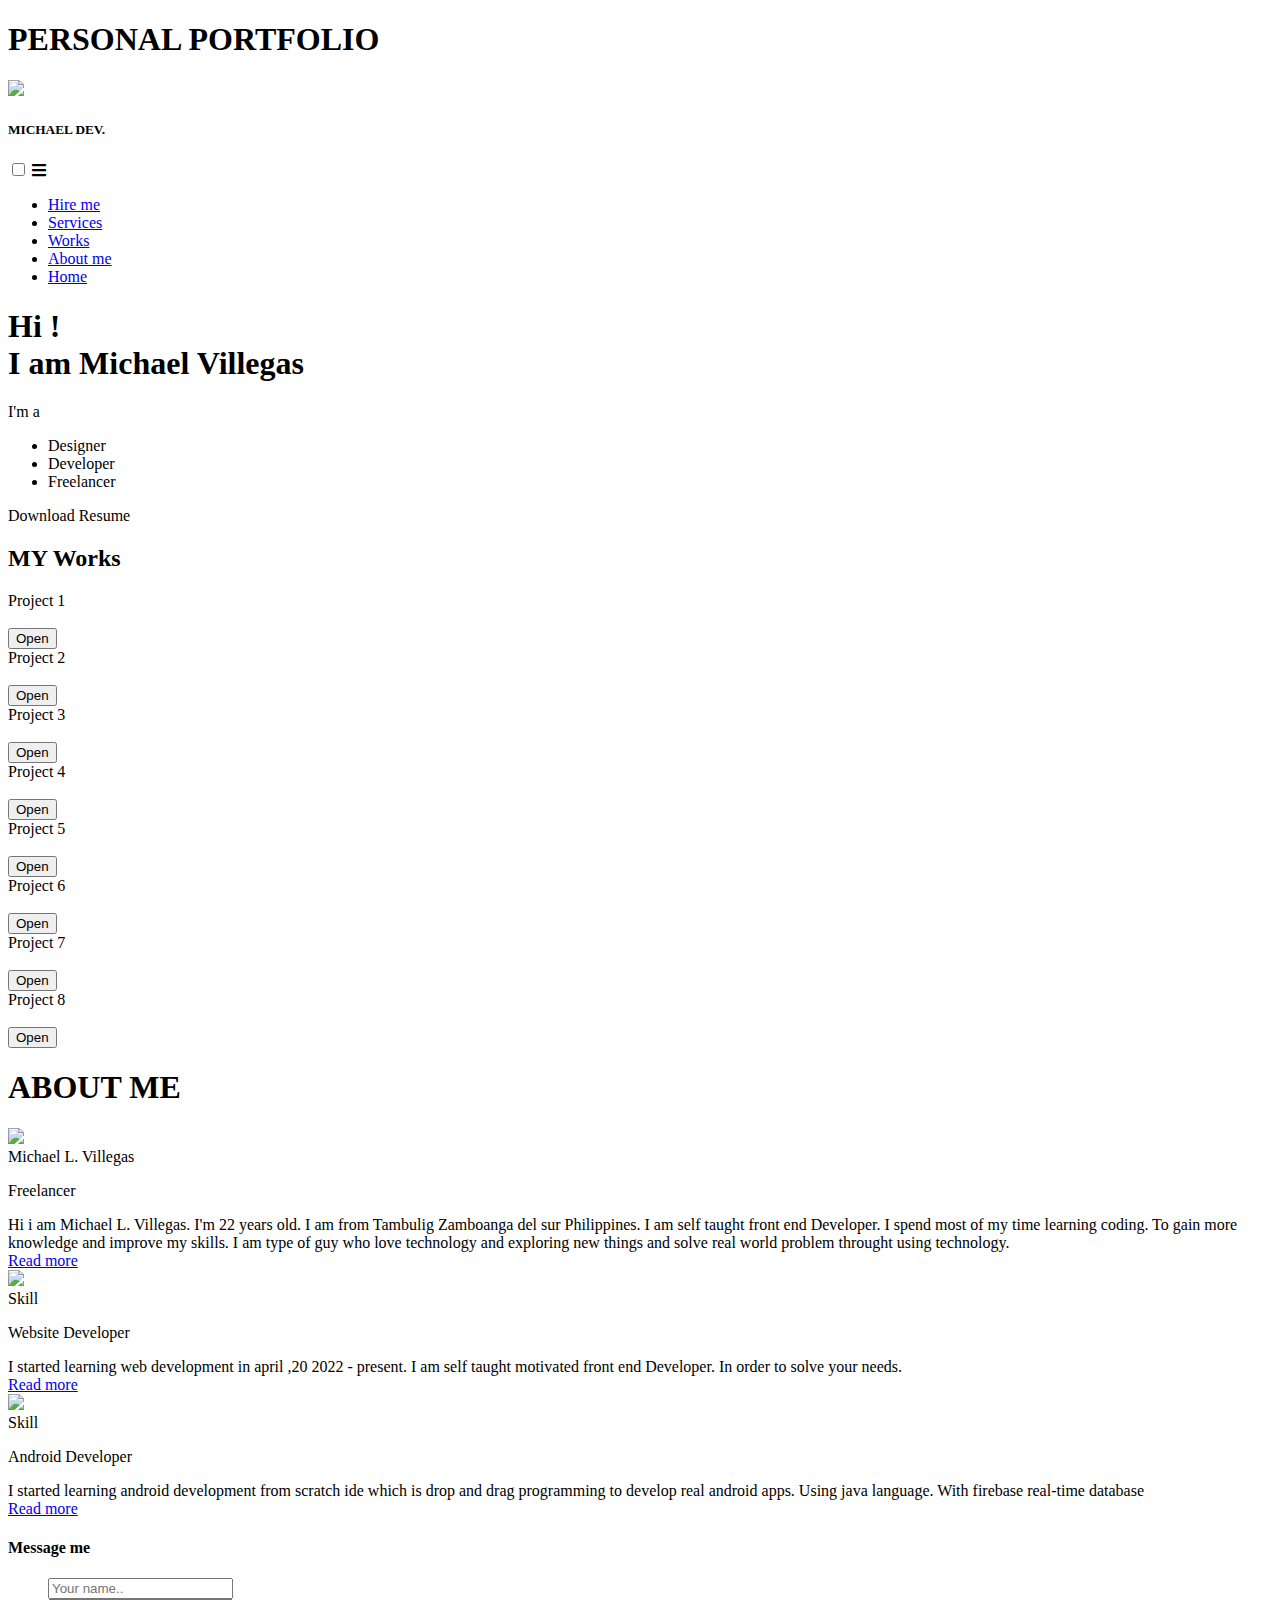
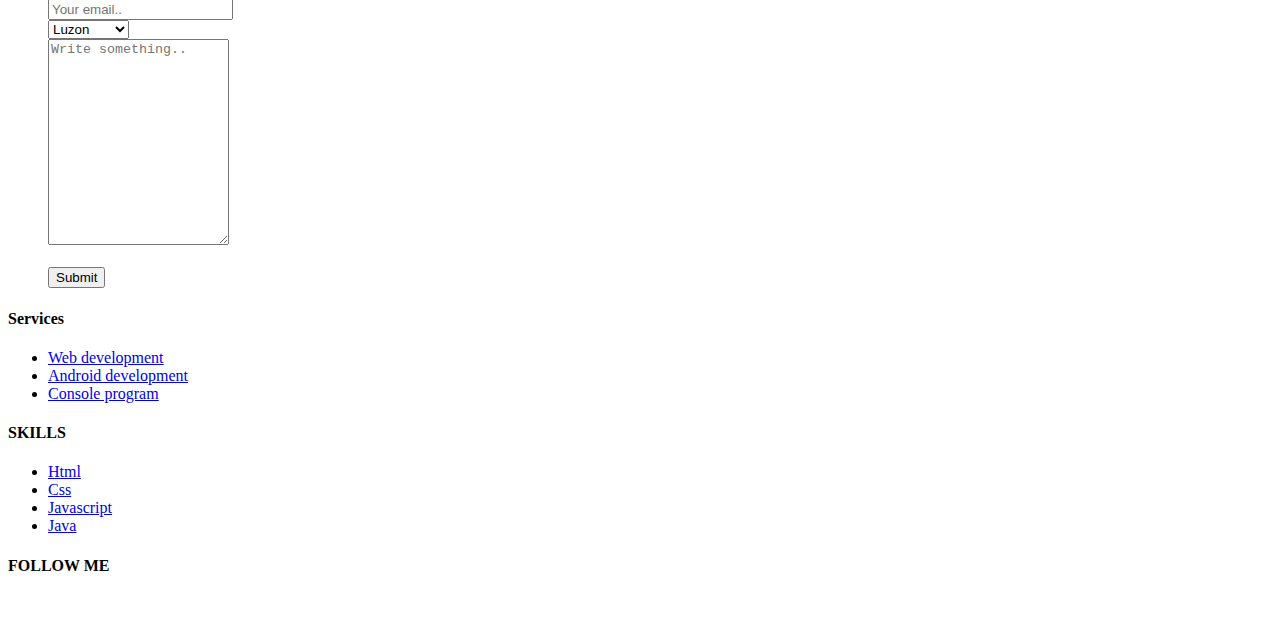
==== index.html @ 4bb22a32 "Update index.html" ====
<!DOCTYPE html>

<html lang="en" dir="ltr">
   <head>
    <meta charset="UTF-8">
    <meta http-equiv="X-UA-Compatible" content="IE=edge">
    <meta name="viewport" content="width=device-width, initial-scale=1.0">
      <title>Michael Porfolio</title>
      <link rel="stylesheet" href="style.css">
      <link rel="stylesheet" href="https://cdnjs.cloudflare.com/ajax/libs/font-awesome/5.15.3/css/all.min.css"/>
 

 <!--==================== icon libraries ====================-->

 <link rel="stylesheet" href="https://unicons.iconscout.com/release/v4.0.0/css/line.css">


 <!--==================== CSS MAIN ====================-->

    <link rel="stylesheet" href="style.css">

   </head>
   <body>

<header>

 <h1>PERSONAL PORTFOLIO</h1>


</header>


   <!--==================== NAV ====================-->

      <nav>
        <div class="LOGO">
            <img class="logo-icon" src="images/logo.jpg"/>
           <h5>MICHAEL DEV.</h5>
          </div>
              
         </div>
         <input type="checkbox" id="click">
         <label for="click" class="menu-btn">
         <i class="fas fa-bars"></i>
         </label>
         <ul>
            <li>  <a class="active" href="hire.html">Hire me</a></li>
            <li> <i class="uil uil-briefcase"></i><a href="#services">Services</a></li>
            <li> <i class="uil uil-constructor"></i><a href="#works">Works</a></li>
            <li> <i class="uil uil-user"></i><a href="#about">About me</a></li>
            <li> <i class="uil uil-estate"></i><a href="#home">Home</a></li>
         </ul>
      </nav>
     


      <!--==================== HOME ======================-->


  
      <section class="home section" id="home">
        <div class="text">
          <h1><span>Hi !<div spellcheck="false" class="text-color" contenteditable="true">

          </span> I am Michael  Villegas</h1>

          </div> 
          <div class="wrapper">
            <div class="static-txt">I'm a 
            <ul class="dynamic-txts">

              <li><span>Designer</span></li>
              <li><span>Developer</span></li>
              <li><span>Freelancer</span></li>
            </ul>
          </div>
        </div>

          <div class="btn">
            <p>Download Resume</p>
          </div>
        </div>


        
      </section>




  <!--==================== PROJECTS ======================-->

  <section class="works">



    <div class="split2" id="works">
      <section class="product" id="product">
      <h2 class="product-category"><div spellcheck="false" class="text-color" contenteditable="true">
        MY Works</div></h2>
      
      <div class="line">
  
      </div>
  
      
      <div class="product-container">
        <div class="product-card">
            <div class="product-image">
              <span class="discount-tag">Project 1</span>
              <div class="zoom">
      
                <img src="images/p1.png" class="product-thumb" alt=""> 
      
               </div> 
                <a href="https://wvk7z9fcmsfx3n83pqhr7g.on.drv.tw/www.Runty's%20Coffee%20Shop.com/"><button class="card-btn" class="open-button"><i class="uil uil-play"></i>Open</button></a>
             
        </div>
      
      
        </div>
        <div class="product-card">
            <div class="product-image">
              <span class="discount-tag">Project 2</span>
        
               <div class="zoom">
      
                <img src="images/freelancer.png" class="product-thumb" alt="">
      
               </div> 
                <button class="card-btn" class="open-button" onclick="openForm()"><i class="uil uil-play"></i>Open</button>
            </div>
           
        </div>
        <div class="product-card">
            <div class="product-image">
              <span class="discount-tag">Project 3</span>
            <div class="zoom">
      
              <img src="images/freelancer.png" class="product-thumb" alt="">
      
            </div>  
                <button class="card-btn" class="open-button" onclick="openForm()"><i class="uil uil-play"></i>Open</button>
             
            </div>
            
        </div>
        <div class="product-card">
            <div class="product-image">
                <span class="discount-tag">Project 4</span>
               <div class="zoom">
      
                <img src="images/freelancer.png" class="product-thumb" alt=""> 
      
               </div> 
                <button class="card-btn" class="open-button" onclick="openForm()"><i class="uil uil-play"></i>Open</button>
             
              </div>
      
      
      
      
        </div>     
            
      </section>
      </div>
      
      </div>
      
  



<div class="split2">
<section class="product" id="product">

<div class="product-container">
  <div class="product-card">
      <div class="product-image">
        <span class="discount-tag">Project 5</span>
        <div class="zoom">

          <img src="images/freelancer.png" class="product-thumb" alt=""> 

         </div> 
          <button class="card-btn" class="open-button" onclick="openForm()"><i class="uil uil-play"></i>Open</button>
       
  </div>


  </div>
  <div class="product-card">
      <div class="product-image">
        <span class="discount-tag">Project 6</span>
  
         <div class="zoom">

          <img src="images/freelancer.png" class="product-thumb" alt="">

         </div> 
          <button class="card-btn" class="open-button" onclick="openForm()"><i class="uil uil-play"></i>Open</button>
      </div>
     
  </div>
  <div class="product-card">
      <div class="product-image">
        <span class="discount-tag">Project 7</span>
      <div class="zoom">

        <img src="images/freelancer.png" class="product-thumb" alt="">

      </div>  
          <button class="card-btn" class="open-button" onclick="openForm()"><i class="uil uil-play"></i>Open</button>
       
      </div>
      
  </div>
  <div class="product-card">
      <div class="product-image">
          <span class="discount-tag">Project 8</span>
         <div class="zoom">

          <img src="images/freelancer.png" class="product-thumb" alt=""> 

         </div> 
          <button class="card-btn" class="open-button" onclick="openForm()"><i class="uil uil-play"></i>Open</button>
       
        </div>




  </div>     
      
</section>
</div>

</div>





  <!--==================== PROFILE ======================-->

<section class="profile section" id="about">

    <div class="profile-container">
    
            <h1>ABOUT ME</h1>
            <div class="line">

            </div>
    
  
            
            <div class="container">
              <div class="card">
                 <div class="img">
                    <img src="images/profile2.jpg">
                 </div>
                 <div class="top-text">
                    <div class="name">
                       Michael L. Villegas
                    </div>
                    <p>
                       Freelancer
                    </p>
                 </div>
                 <div class="bottom-text">
                    <div class="text">
                     Hi i am Michael L. Villegas. I'm 22 years old. 
                     I am from Tambulig Zamboanga del sur Philippines. 
                     I am self taught front end Developer. 
                     I spend most of my time learning coding. To gain more knowledge and improve my skills. 
                     I am type of guy who love technology and exploring
                     new things and solve real world problem throught using technology.
                    </div>
                    <div class="btn">
                       <a href="#">Read more</a>
                    </div>
                 </div>
              </div>
              <div class="card">
                 <div class="img">
                    <img src="images/profile1.jpg">
                 </div>
                 <div class="top-text">
                    <div class="name">
                       Skill
                    </div>
                    <p>
                       Website Developer
                    </p>
                 </div>
                 <div class="bottom-text">
                    <div class="text">
                      I started learning web development in april ,20 2022 - present. I am self taught motivated front end Developer.
                      In order to solve your needs.
                    </div>
                    <div class="btn">
                       <a href="#">Read more</a>
                    </div>
                 </div>
              </div>
              <div class="card">
                 <div class="img">
                    <img src="images/profile3.jpg">
                 </div>
                 <div class="top-text">
                    <div class="name">
                       Skill
                    </div>
                    <p>
                       Android Developer
                    </p>
                 </div>
                 <div class="bottom-text">
                    <div class="text">
                      I started learning android development from scratch ide which is drop and drag programming to 
                      develop real android apps. Using java language. With firebase real-time database 
                    </div>
                    <div class="btn">
                       <a href="#">Read more</a>
                    </div>
                 </div>
              </div>
            </div>
            
            
            
          
           
    </div>

</section>
 </div>

 
 <!--==================== footer ======================-->

 <footer class="footer" id="hire">
  <div class="container" id="services">
    <div class="row">
      <div class="footer-col">
        <h4>Message me</h4>
        <ul>
         
          <div class="container">
            <form action="https://formcarry.com/s/lj00ySAWc19" method="POST" id="Messages">
            <div class="row">
              <div class="col-25">
              
              </div>
              <div class="col-75">
                <input id="Name" type="text" name="name" placeholder="Your name.." required="text">
              </div>
            </div>
            
            <div class="row">
              <div class="col-25">
          
              </div>
              <div class="col-75">
                <input id="email" type="email" name="email" placeholder="Your email.." required="email">
              </div>
            </div>
            <div class="row">
              <div class="col-25">
              
              </div>
              <div class="col-75">
                <select id="Place" name="Place" autocomplete="off">
                  <option value="Luzon">Luzon</option>
                  <option value="Visayas">Visayas</option>
                  <option value="Mindanao">Mindanao</option>
                </select>
              </div>
            </div>
            <div class="row">
              <div class="col-25">
              
              </div>
              <div class="col-75">
                <textarea id="Subject" name="Subject" placeholder="Write something.." required="text" style="height:200px"></textarea>
              </div>
            </div>
            <br>
            <div class="row">
              <input id="btn" type="submit">
            </div>
            </form>
          </div>


          
        </ul>
      
      </div>
      
      <div class="footer-col">
        <h4>Services</h4>
        <ul>
          <li><a href="#"><i class="uil uil-html3"></i>Web development</a></li>
          <li><a href="#"><i class="uil uil-android"></i>Android development</a></li>
          <li><a href="#"><i class="uil uil-brackets-curly"></i>Console program</a></li>
        </ul>
      </div>
      
      <div class="footer-col">
        <h4>SKILLS</h4>
        <ul>
          <li><a href="#">Html</a></li>
          <li><a href="#">Css</a></li>
          <li><a href="#">Javascript</a></li>
          <li><a href="#">Java</a></li>
        </ul>
      </div>
      <div class="footer-col">
        <h4>FOLLOW ME</h4>
        <div class="social-links">
          <a href="https://web.facebook.com/mike.villz.5"><img src="images/facebook.png" alt=""></a>
          <a href="https://twitter.com/michael527000"><img src="images/twitter.png" alt=""></a>
          <a href="https://www.instagram.com/michaelvillegas52700/"><img src="images/instagram.png" alt=""></a>
          <a href="https://discord.com/channels/@me"><img src="images/discord.png" alt=""></a>
          <a href="https://github.com/MichaelVillegas-Dev"><img src="images/github.png" alt=""></a>
        </div>
      </div>
    </div>
  </div>
</footer>

 

      <!--==================== MAIN JS ====================-->
    
      <script src="script.js"></script>
        

   </body>
</html>
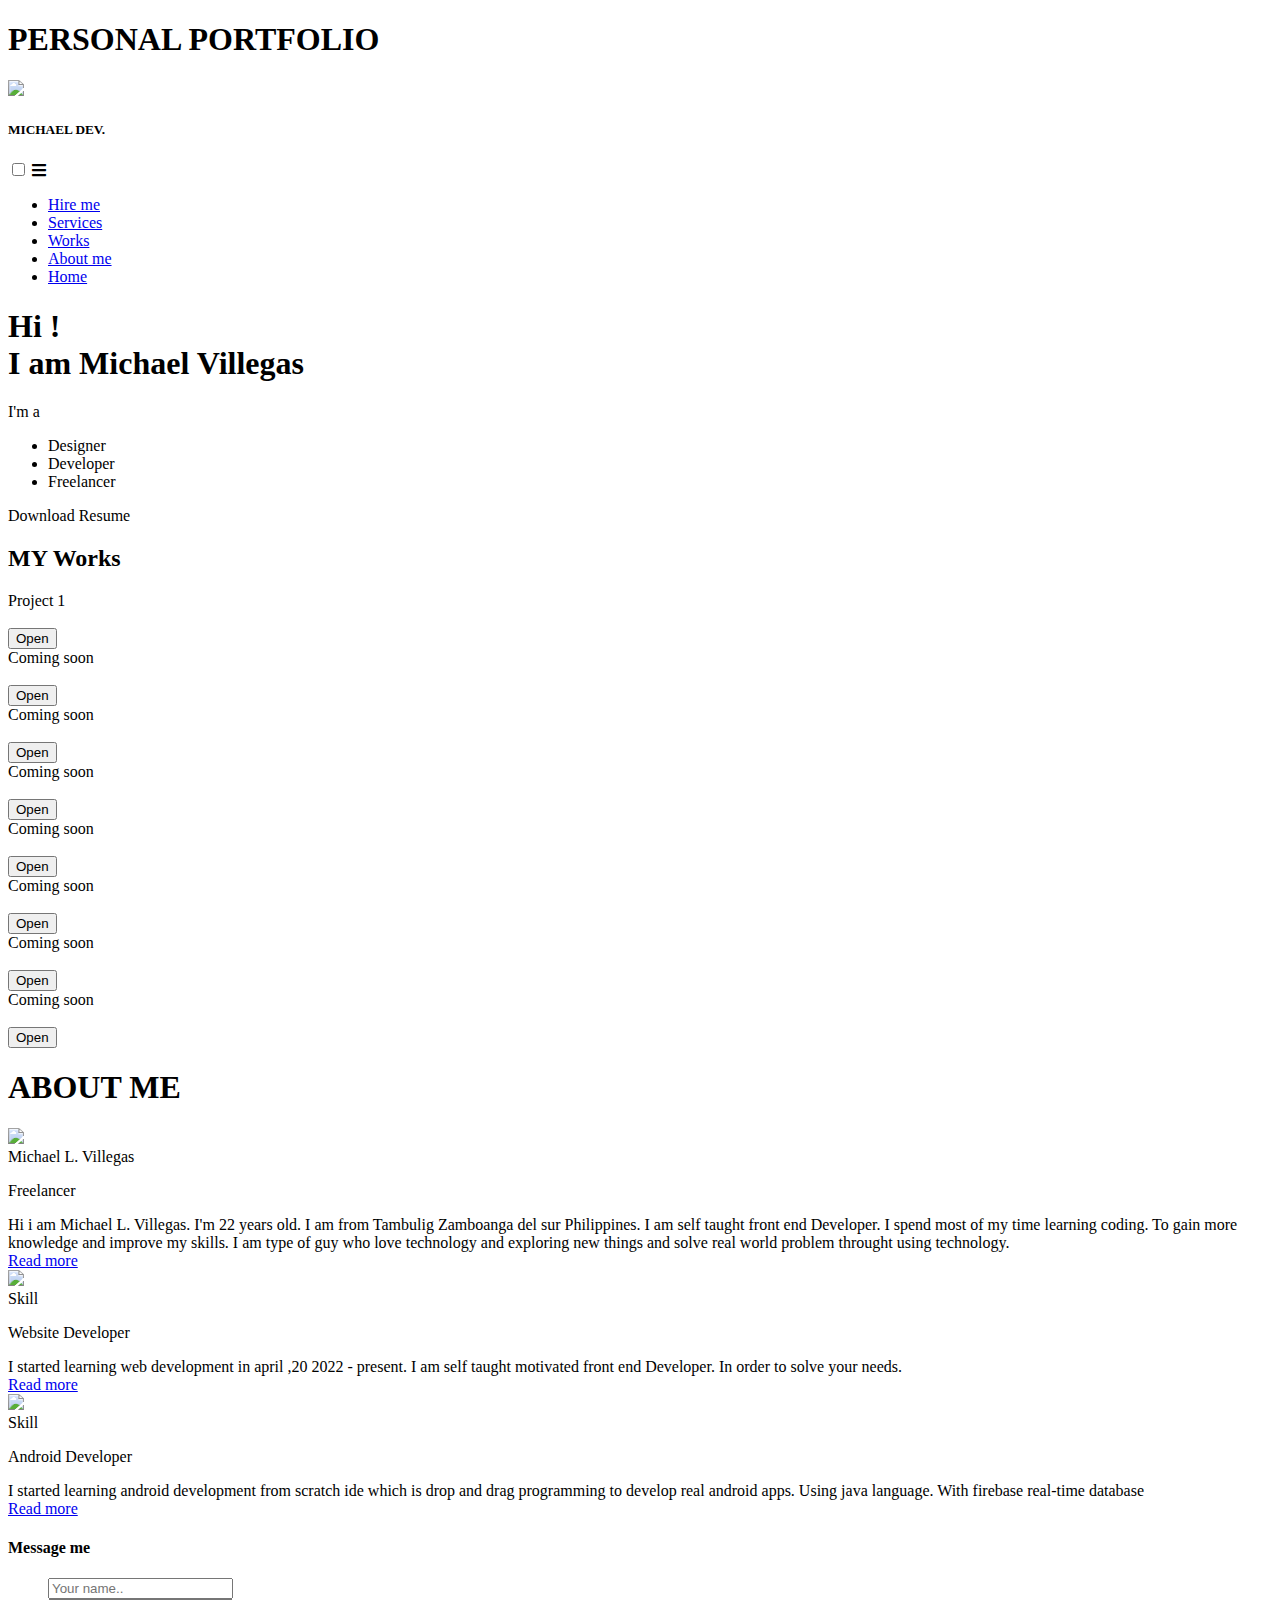
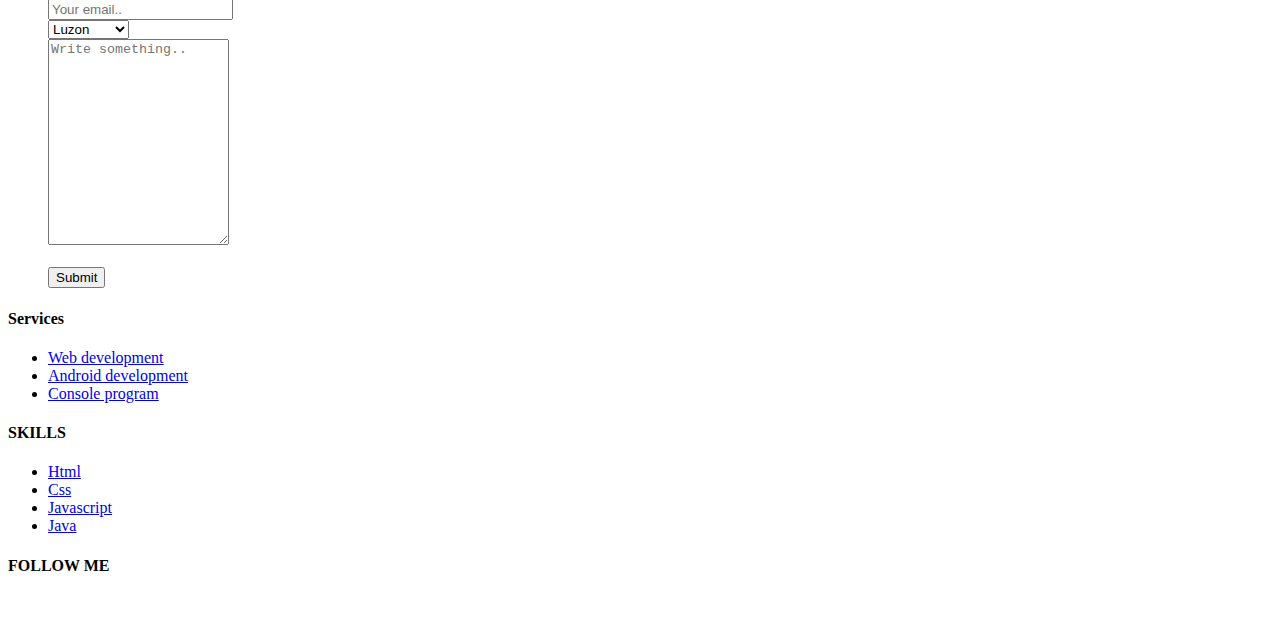
==== commit bc4e94d7: "Update index.html" ====
--- a/index.html
+++ b/index.html
@@ -121,7 +121,7 @@
         </div>
         <div class="product-card">
             <div class="product-image">
-              <span class="discount-tag">Project 2</span>
+              <span class="discount-tag">Coming soon</span>
         
                <div class="zoom">
       
@@ -134,7 +134,7 @@
         </div>
         <div class="product-card">
             <div class="product-image">
-              <span class="discount-tag">Project 3</span>
+              <span class="discount-tag">Coming soon</span>
             <div class="zoom">
       
               <img src="images/freelancer.png" class="product-thumb" alt="">
@@ -147,7 +147,7 @@
         </div>
         <div class="product-card">
             <div class="product-image">
-                <span class="discount-tag">Project 4</span>
+                <span class="discount-tag">Coming soon</span>
                <div class="zoom">
       
                 <img src="images/freelancer.png" class="product-thumb" alt=""> 
@@ -177,7 +177,7 @@
 <div class="product-container">
   <div class="product-card">
       <div class="product-image">
-        <span class="discount-tag">Project 5</span>
+        <span class="discount-tag">Coming soon</span>
         <div class="zoom">
 
           <img src="images/freelancer.png" class="product-thumb" alt=""> 
@@ -191,7 +191,7 @@
   </div>
   <div class="product-card">
       <div class="product-image">
-        <span class="discount-tag">Project 6</span>
+        <span class="discount-tag">Coming soon</span>
   
          <div class="zoom">
 
@@ -204,7 +204,7 @@
   </div>
   <div class="product-card">
       <div class="product-image">
-        <span class="discount-tag">Project 7</span>
+        <span class="discount-tag">Coming soon</span>
       <div class="zoom">
 
         <img src="images/freelancer.png" class="product-thumb" alt="">
@@ -217,7 +217,7 @@
   </div>
   <div class="product-card">
       <div class="product-image">
-          <span class="discount-tag">Project 8</span>
+          <span class="discount-tag">Coming soon</span>
          <div class="zoom">
 
           <img src="images/freelancer.png" class="product-thumb" alt=""> 
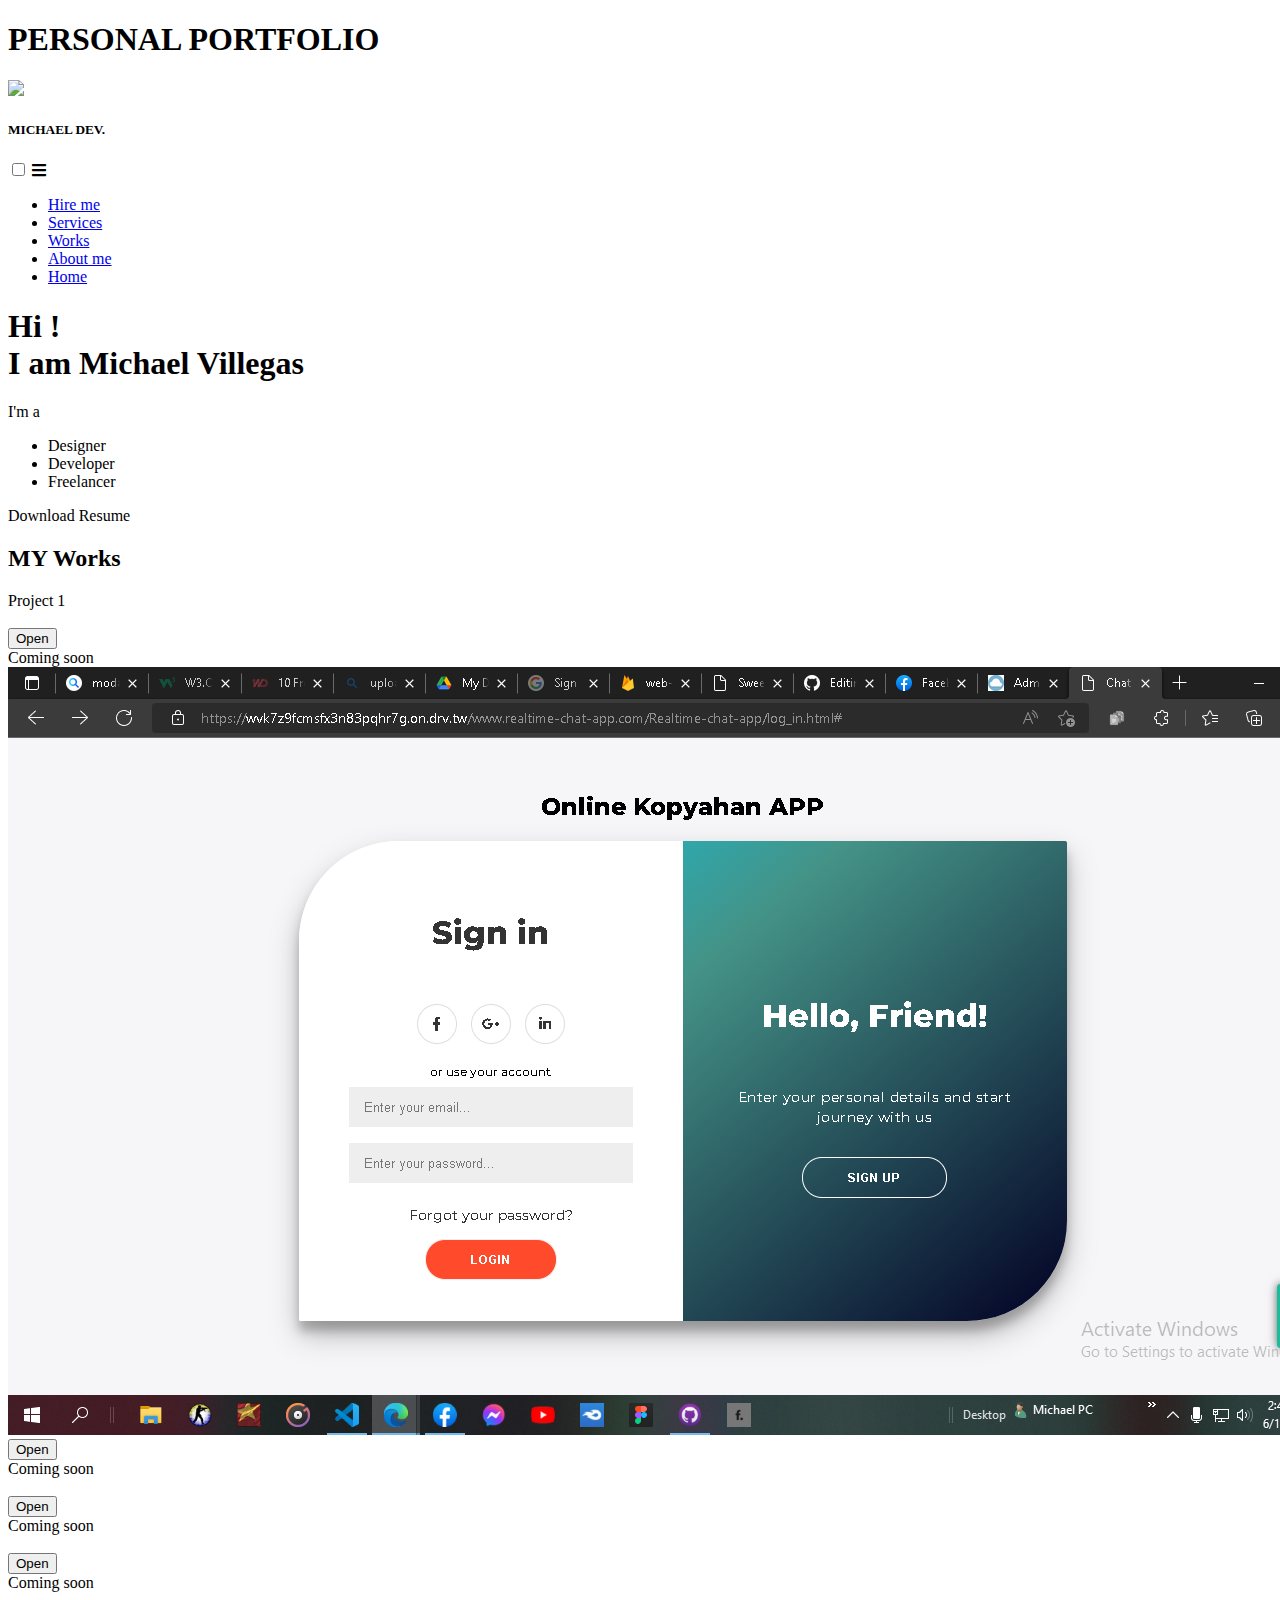
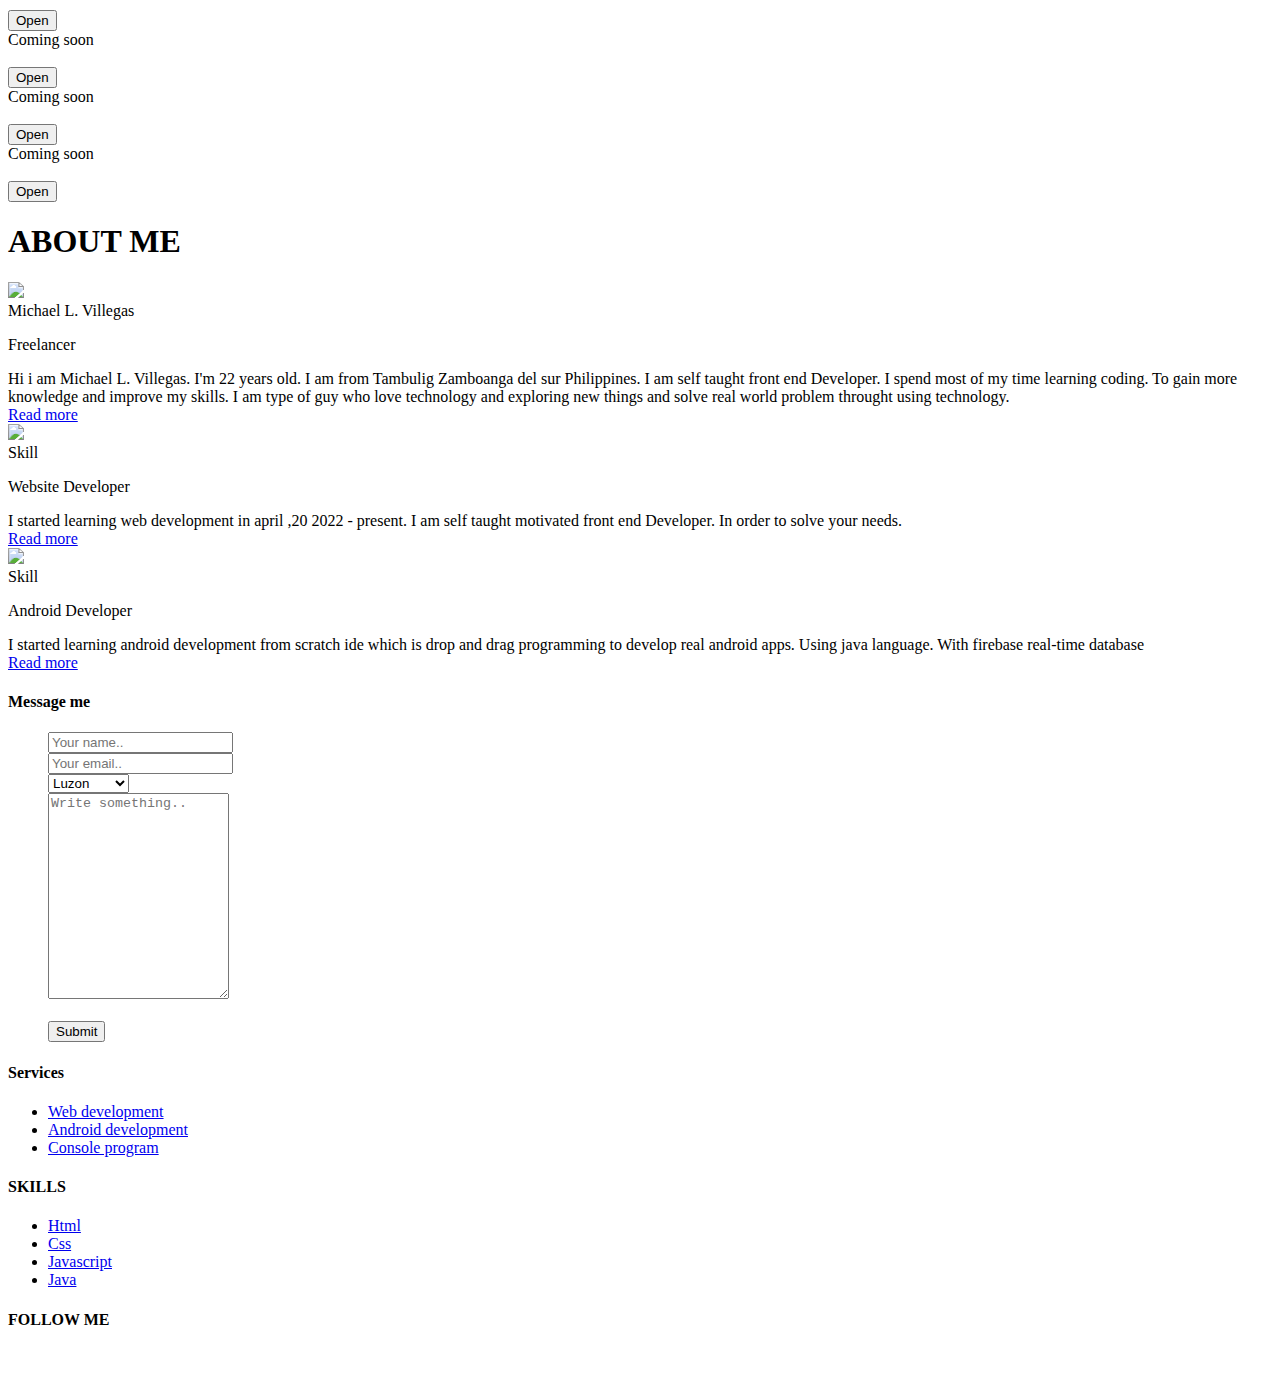
==== commit e35a9e32: "Update index.html" ====
--- a/index.html
+++ b/index.html
@@ -125,10 +125,11 @@
         
                <div class="zoom">
       
-                <img src="images/freelancer.png" class="product-thumb" alt="">
+                <img src="images/online-chat-app.png" class="product-thumb" alt="">
       
                </div> 
-                <button class="card-btn" class="open-button" onclick="openForm()"><i class="uil uil-play"></i>Open</button>
+               <a href="https://wvk7z9fcmsfx3n83pqhr7g.on.drv.tw/www.realtime-chat-app.com/Realtime-chat-app/log_in.html#"><button class="card-btn" class="open-button"><i class="uil uil-play"></i>Open</button></a>
+             
             </div>
            
         </div>
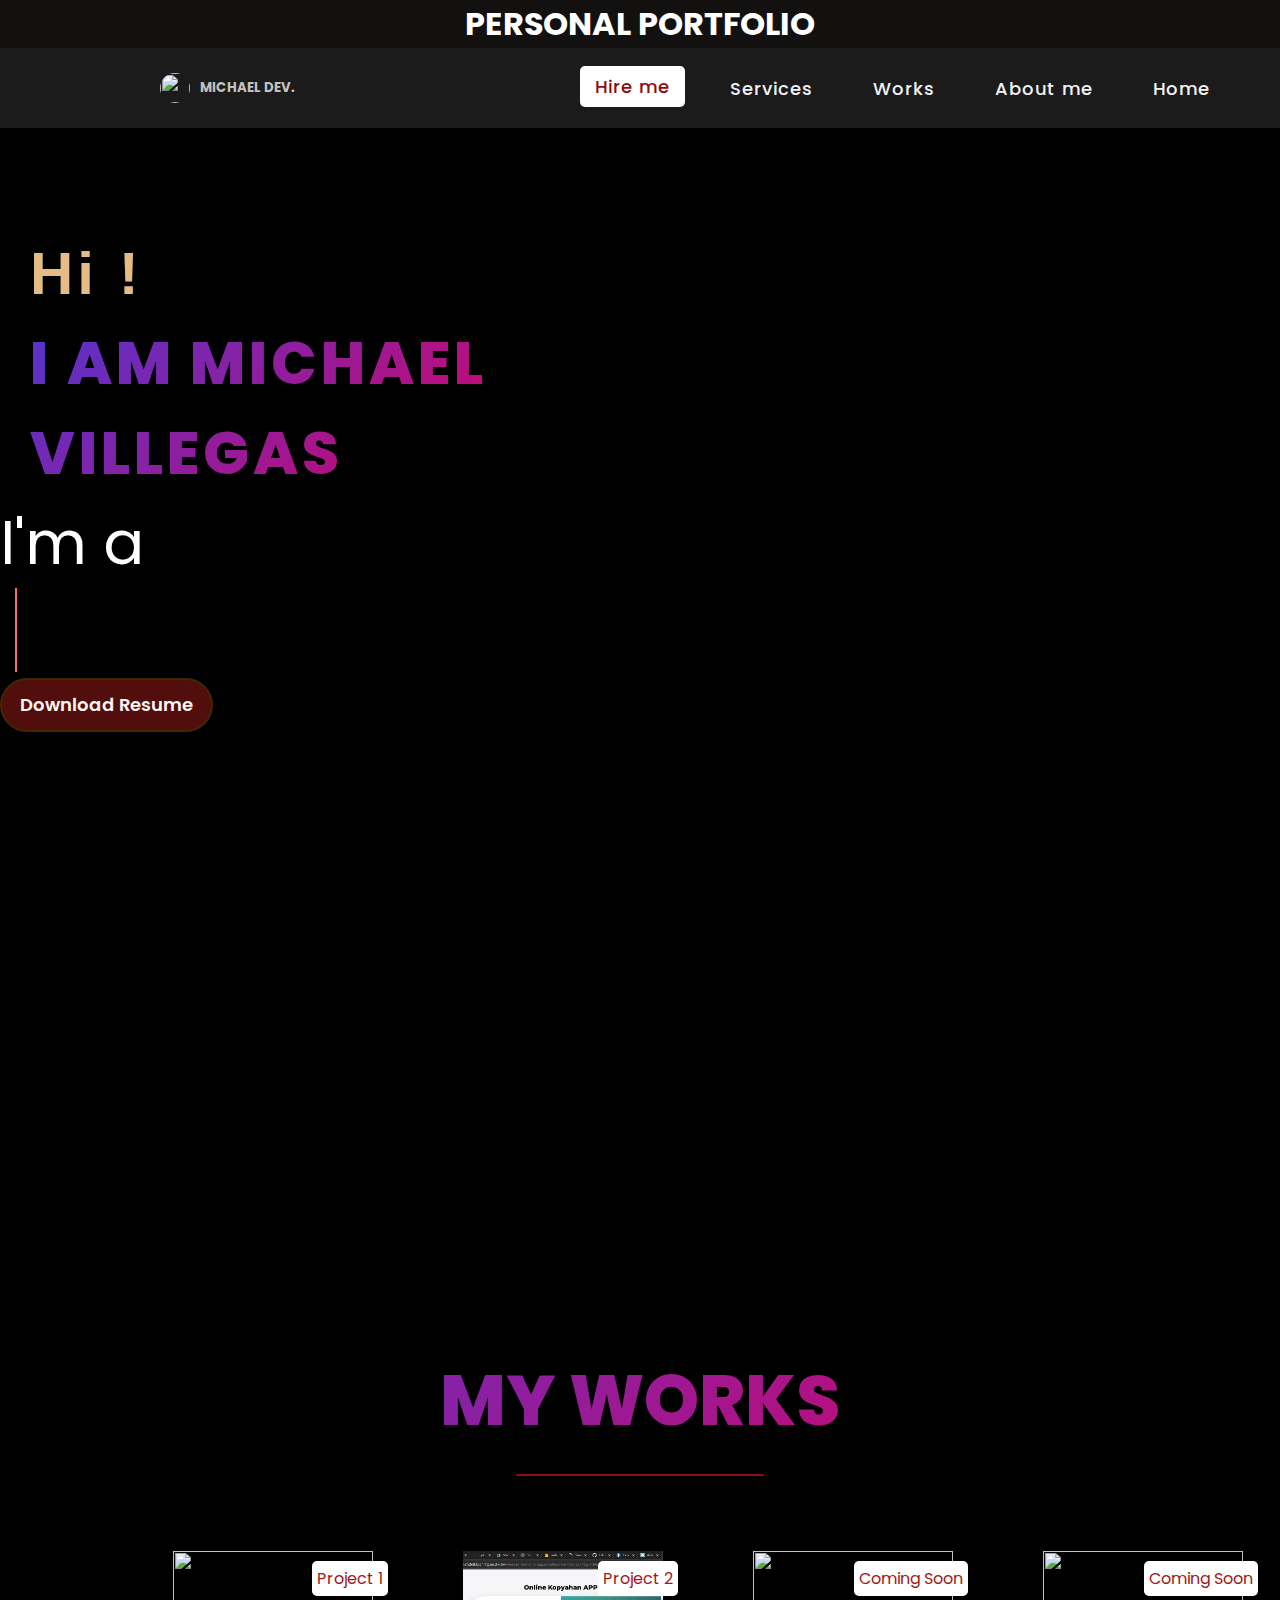
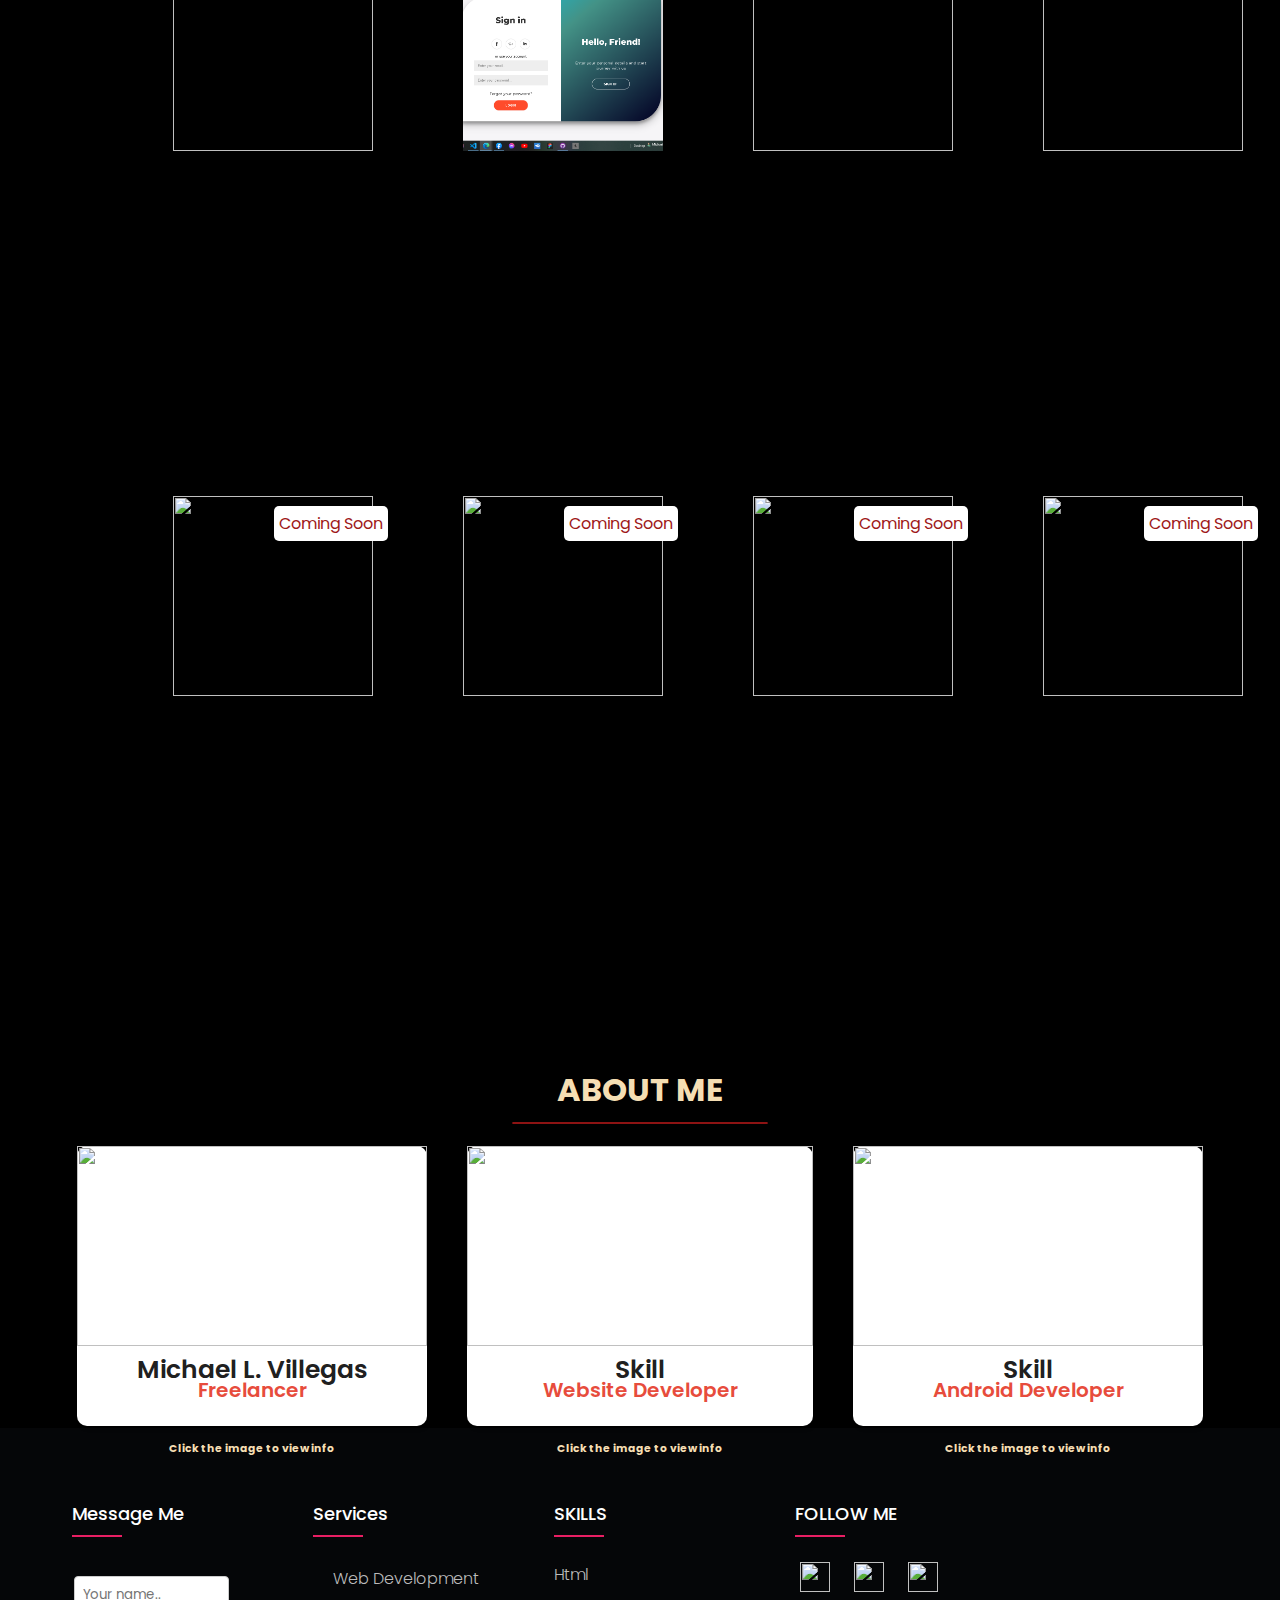
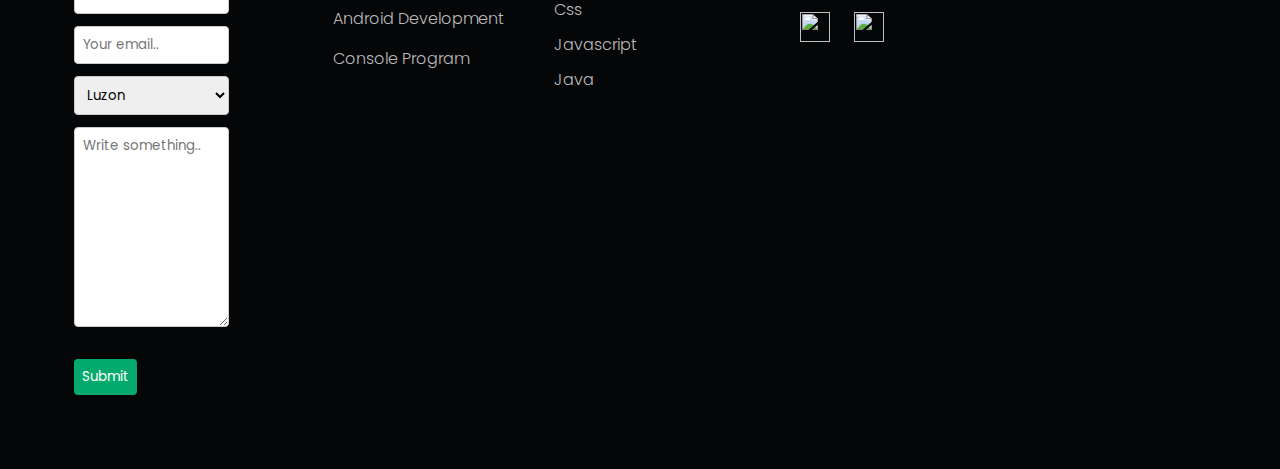
==== commit 731eb699: "Update index.html" ====
--- a/index.html
+++ b/index.html
@@ -76,10 +76,13 @@
           </div>
         </div>
 
-          <div class="btn">
-            <p>Download Resume</p>
-          </div>
-        </div>
+
+         <div class="btn">
+  <a href="images/Michael_L_final.pdf" download="Michael L final.pdf">
+    <p>Download Resume</p>
+  </a>
+</div>
+
 
 
         
@@ -121,7 +124,7 @@
         </div>
         <div class="product-card">
             <div class="product-image">
-              <span class="discount-tag">Coming soon</span>
+              <span class="discount-tag">Project 2</span>
         
                <div class="zoom">
       
@@ -241,7 +244,6 @@
 
 
 
-
   <!--==================== PROFILE ======================-->
 
 <section class="profile section" id="about">
@@ -267,10 +269,15 @@
                     <p>
                        Freelancer
                     </p>
+                    <br>
+                  </br>
+                 
+                     <h6>Click the image to view info</h6>
+                  </p>
                  </div>
                  <div class="bottom-text">
                     <div class="text">
-                     Hi i am Michael L. Villegas. I'm 22 years old. 
+                     Hi i am Michael L. Villegas. I'm 23 years old. 
                      I am from Tambulig Zamboanga del sur Philippines. 
                      I am self taught front end Developer. 
                      I spend most of my time learning coding. To gain more knowledge and improve my skills. 
@@ -278,7 +285,7 @@
                      new things and solve real world problem throught using technology.
                     </div>
                     <div class="btn">
-                       <a href="#">Read more</a>
+                       <a href="#">Happy coding !</a>
                     </div>
                  </div>
               </div>
@@ -293,6 +300,11 @@
                     <p>
                        Website Developer
                     </p>
+                    <br>
+                  </br>
+                
+                     <h6>Click the image to view info</h6>
+                  </p>
                  </div>
                  <div class="bottom-text">
                     <div class="text">
@@ -300,7 +312,7 @@
                       In order to solve your needs.
                     </div>
                     <div class="btn">
-                       <a href="#">Read more</a>
+                       <a href="#">Happy coding !</a>
                     </div>
                  </div>
               </div>
@@ -314,6 +326,11 @@
                     </div>
                     <p>
                        Android Developer
+                       </p>
+                       <br>
+                    </br>
+                 
+                       <h6>Click the image to view info</h6>
                     </p>
                  </div>
                  <div class="bottom-text">
@@ -322,7 +339,7 @@
                       develop real android apps. Using java language. With firebase real-time database 
                     </div>
                     <div class="btn">
-                       <a href="#">Read more</a>
+                       <a href="#">Happy coding !</a>
                     </div>
                  </div>
               </div>
@@ -336,7 +353,6 @@
 
 </section>
  </div>
-
  
  <!--==================== footer ======================-->
 
--- a/style.css
+++ b/style.css
@@ -0,0 +1,814 @@
+@import url('https://fonts.googleapis.com/css?family=Poppins:400,500,600,700&display=swap');
+
+* {
+  margin: 0;
+  padding: 0;
+  box-sizing: border-box;
+  font-family: 'Poppins', sans-serif;
+}
+
+body {
+  background-color: black;
+}
+
+.html {
+  scroll-behavior: smooth smooth;
+}
+
+::-webkit-scrollbar
+
+{
+  width: 12px;
+
+}
+
+::-webkit-scrollbar-thumb
+
+{
+  border-radius: 6px;
+  background: linear-gradient(transparent,#30ff00);
+}
+
+::-webkit-scrollbar-thumb:hover
+
+{
+  background: linear-gradient(transparent,#06ff);
+}
+
+
+
+
+header
+
+{
+  text-align: center;
+  color: white;
+  background-color: rgb(19, 16, 16);
+}
+
+
+
+
+
+
+
+
+
+
+
+/*==================== NAV ====================*/
+
+nav{
+  display: flex;
+  height: 80px;
+  width: 100%;
+  margin-bottom: 100px;
+  background: #1b1b1b;
+  align-items: center;
+  justify-content: space-between;
+  padding: 0 50px 0 100px;
+  flex-wrap: wrap;
+  position: sticky;
+  top:0;
+  z-index: 100;
+}
+
+
+.LOGO{
+    margin-right: 45px;
+    margin-left: 50px;
+    list-style: none;
+    display: flex;
+    align-items: center;
+    color:#c4c1bd;
+  }
+  
+  
+  
+  .logo-icon{
+   width: 30px;
+   height:30px;
+   display: flex;
+   margin-right: 15px;
+   margin: 10px;
+   border-radius: 15px;
+  }
+
+
+
+  i{
+    margin-right: 20px;
+    font-size: 20px;
+    color: #A0342E;
+  }
+
+nav ul{
+  display: flex;
+  flex-wrap: wrap;
+  list-style: none;
+}
+nav ul li{
+  margin: 0 5px;
+}
+nav ul li a{
+  color: #f2f2f2;
+  text-decoration: none;
+  font-size: 18px;
+  font-weight: 500;
+  padding: 8px 15px;
+  border-radius: 5px;
+  letter-spacing: 1px;
+  transition: all 0.3s ease;
+}
+nav ul li a.active:hover
+
+{
+  background-color: #A0342E;
+  color: white;    
+}
+nav ul li a.active,
+nav ul li a:hover{
+  color: rgb(143, 12, 12);
+  background: #fff;
+}
+nav .menu-btn i{
+  color: #fff;
+  font-size: 22px;
+  cursor: pointer;
+  display: none;
+}
+input[type="checkbox"]{
+  display: none;
+}
+.content{
+  position: absolute;
+  top: 50%;
+  left: 50%;
+  transform: translate(-50%, -50%);
+  text-align: center;
+  z-index: -1;
+  width: 100%;
+  padding: 0 30px;
+  color: #1b1b1b;
+}
+.content div{
+  font-size: 40px;
+  font-weight: 700;
+}
+
+
+
+/*==================== home ====================*/
+
+
+.home{
+  background:url("images/landingpage.png") no-repeat;
+  background-size:cover;
+  height:100vh;
+  background-position:center center;
+  color:#fff;
+  
+}
+
+  .text{
+    width: 50%;
+    color:white;
+    margin-top:100px;
+    margin-left: 30px;
+  }
+  
+  .text h1{
+    font-size: 60px;
+  }
+  
+  .text h1 span{
+    color:#e4bc84;
+    font-family: 'Rum Raisin', sans-serif;
+    letter-spacing: 4px;
+  }
+  
+  .text p{
+    font-size: 30px;
+    margin-top: 10px;
+    margin-bottom:16px;
+  }
+  
+
+  .wrapper{
+    display: flex;
+  }
+  .wrapper .static-txt{
+    color: #fff;
+    font-size: 60px;
+    font-weight: 400;
+  }
+  .wrapper .dynamic-txts{
+    margin-left: 15px;
+    height: 90px;
+    line-height: 90px;
+    overflow: hidden;
+  }
+  .dynamic-txts li{
+    list-style: none;
+    color: #FC6D6D;
+    font-size: 60px;
+    font-weight: 500;
+    position: relative;
+    top: 0;
+    animation: slide 12s steps(4) infinite;
+
+  }
+  @keyframes slide {
+    100%{
+      top: -360px;
+    }
+  }
+  .dynamic-txts li span{
+    position: relative;
+    margin: 5px 0;
+    line-height: 90px;
+  }
+  .dynamic-txts li span::after{
+    content: "";
+    position: absolute;
+    left: 0;
+    height: 100%;
+    width: 100%;
+    background: black;
+    border-left: 2px solid #FC6D6D;
+    animation: typing 3s steps(10) infinite;
+  }
+  @keyframes typing {
+    40%, 60%{
+      left: calc(100% + 30px);
+    }
+    100%{
+      left: 0;
+    }
+  }
+
+
+
+  .btn p{
+      list-style-type: none;
+    background-color: #550e0cf6;
+    border: 2px solid #422800;
+    border-radius: 30px;
+    box-shadow: #422800 4px;
+    cursor: pointer;
+    display: inline-block;
+    font-weight: 600;
+    font-size: 18px;
+    padding: 0 18px;
+    line-height: 50px;
+    text-align: center;
+    user-select: none;
+    -webkit-user-select: none;
+    touch-action: manipulation;
+  }
+  
+  .btn p{
+    color: #fff7f2;
+  }
+  
+  .btn p:hover {
+    background-color: #861a17;
+  }
+  
+  .btn p:active {
+    box-shadow: #422800 2px 2px 0 0;
+    transform: translate(2px, 2px);
+  }
+
+
+/*==================== PROJECTS ====================*/
+
+
+.works
+
+{
+  margin-top: 200px;
+}
+
+.text-color{
+  
+  font-weight: 800;
+  outline: none;
+  text-transform: uppercase;
+  background: linear-gradient(135deg, #5335cf 0%, #de005e 25%, #f66e48 50%, #de005e 75%, #5335cf 100%);
+  background-size: 400%;
+  -webkit-text-fill-color: transparent; 
+  -webkit-background-clip: text;
+  animation: animate 10s linear infinite;
+}
+
+@keyframes animate {
+  to{
+    background-position: 400%;
+  }
+}
+
+
+
+
+.product {
+    position: relative;
+    overflow: hidden;
+    padding: 20px;
+    background: black;
+    color: wheat;
+  }
+  
+  .product-category {
+    font-size: 70px;
+    margin-bottom: 20px;
+    text-align: center;
+  }
+  
+  .product-container {
+    padding: 0 10vw;
+    display: flex;
+    overflow-x: auto;
+    scroll-behavior: smooth;
+  }
+  
+  .product-container::-webkit-scrollbar {
+    display: none;
+  }
+  
+  .product-card {
+    flex: 0 0 auto;
+    width: 250px;
+    height: 450px;
+    margin-top: 55px;
+    margin-right: 40px;
+   
+  
+  }
+  
+  .product-image {
+    position: relative;
+    width: 100%;
+    height: 300px;
+    overflow: hidden;
+    transition: 0.5s;
+    border-radius: 7px;
+  }
+  
+  
+
+
+
+  .zoom {
+   
+    transition: transform .3s;
+    width: 200px;
+    height: 200px;
+    margin: 0 auto;
+  }
+  
+  .zoom:hover {
+    -ms-transform: scale(1.5); /* IE 9 */
+    -webkit-transform: scale(1.5); /* Safari 3-8 */
+    transform: scale(1.5); 
+  }
+
+
+
+
+  .product-thumb {
+    width: 100%;
+    height: 100%;
+    object-fit: cover;
+  }
+  
+  .discount-tag {
+    position: absolute;
+    background: #fff;
+    padding: 5px;
+    border-radius: 5px;
+    color: #9e1919;
+    right: 10px;
+    top: 10px;
+    text-transform: capitalize;
+  }
+  
+  
+
+  .card-btn {
+    position: absolute;
+    bottom: 10px;
+    left: 50%;
+    transform: translateX(-50%);
+    padding: 10px;
+    width: 90%;
+    text-transform: capitalize;
+    border: none;
+    outline: none;
+    background: #e4bc84;
+    border-radius: 5px;
+    transition: 0.5s;
+    cursor: pointer;
+    opacity: 0;
+  }
+
+
+  .product-card:hover .card-btn {
+    opacity: 1;
+  }
+  
+  .card-btn:hover {
+    background: #ff7d7d;
+    color: #fff;
+  }
+  
+  
+
+  .collection-container {
+    width: 100%;
+    display: grid;
+    grid-template-columns: repeat(2, 1fr);
+    grid-gap: 10px;
+  }
+  
+  .collection {
+    position: relative;
+  }
+  
+  .collection img {
+    width: 100%;
+    height: 100%;
+    object-fit: cover;
+  }
+  
+  .collection p {
+    position: absolute;
+    top: 50%;
+    left: 50%;
+    transform: translate(-50%, -50%);
+    text-align: center;
+    color: #fff;
+    font-size: 50px;
+    text-transform: capitalize;
+  }
+  
+  .collection:nth-child(3) {
+    grid-column: span 2;
+    margin-bottom: 10px;
+  }
+
+
+
+
+/*==================== PROFILE ====================*/
+
+.profile-container
+
+{
+  margin-top: 100px;
+  align-items: center;
+  text-align: center;
+  color: wheat;
+}
+
+.line
+
+
+{
+  margin-top: 8px;
+  margin-bottom: 20px;
+  margin-left: 40%;
+  border: solid 1px;
+  border-radius: 40px;
+  height: 2px;
+  width: 20%;
+  border-color: rgb(141, 19, 19);
+  background-color: rgb(141, 19, 19);
+
+}
+
+
+
+
+
+.container{
+  padding: 0 40px;
+  display: flex;
+  align-items: center;
+  justify-content: space-between;
+  margin-bottom: 300px;
+  z-index: 50;
+}
+.card{
+  height: 280px;
+  max-width: 350px;
+  margin: 0 20px;
+  background: white;
+  z-index: 50;
+  transition: 0.4s;
+  box-shadow: 2px 2px 5px rgba(0,0,0,0.2);
+  border-radius: 10px;
+}
+.card:hover{
+  height: 370px;
+  box-shadow: 5px 5px 10px rgba(0,0,0,0.2);
+}
+.card .img{
+  height: 200px;
+  width: 100%;
+  border-radius: 4px;
+}
+.card .img img{
+  height: 100%;
+  width: 100%;
+  object-fit: cover;
+}
+.card .top-text{
+  padding: 5px;
+}
+.card .top-text .name{
+  font-size: 25px;
+  font-weight: 600;
+  color: #202020;
+}
+.card .top-text p{
+  font-size: 20px;
+  font-weight: 600;
+  color: #e74c3c;
+  line-height: 2px;
+
+}
+.card .bottom-text{
+  padding: 0 20px 10px;
+  margin-top: 2px;
+  background: rgb(141, 134, 134);
+  opacity: 0;
+  visibility: hidden;
+  transition: 0.3s;
+  margin-top: 100px;
+  margin-bottom: 50px;
+}
+.card:hover .bottom-text{
+  opacity: 1;
+  visibility: visible;
+}
+.card .bottom-text .text{
+  text-align: justify;
+  color: rgb(7, 5, 5);
+  font-size: small;
+  gap: 1px;
+  width: auto;
+}
+.card .bottom-text .btn{
+  margin: 10px 0;
+  text-align: left;
+}
+.card .bottom-text .btn a{
+  text-decoration: none;
+  background: #e74c3c;
+  color: #f2f2f2;
+  padding: 5px 8px;
+  border-radius: 3px;
+  display: inline-flex;
+  transition: 0.2s;
+}
+.card .bottom-text .btn a:hover{
+  transform: scale(0.9);
+}
+@media screen and (max-width: 978px) {
+  .container{
+    flex-wrap: wrap;
+    flex-direction: column;
+  }
+  .card{
+    max-width: 700px;
+    margin: 20px 0;
+  }
+}
+
+
+
+
+input[type=text],[type=email], select, textarea {
+  width: 100%;
+  padding: 8px;
+  border: 1px solid #ccc;
+  border-radius: 4px;
+  resize: vertical;
+}
+
+
+input[type=submit] {
+  background-color: #04AA6D;
+  color: white;
+  padding: 8px 8px;
+  border: none;
+  border-radius: 4px;
+  cursor: pointer;
+  float: right;
+}
+
+input[type=submit]:hover {
+  background-color: #b11b16;
+}
+
+.container {
+  border-radius: 5px;
+  
+  padding: 2px;
+}
+
+.col-25 {
+  float: left;
+  width: 25%;
+  margin-top: 6px;
+}
+
+.col-75 {
+  float: left;
+  width: 75%;
+  margin-top: 6px;
+  margin-right: 25px;
+}
+
+/* Clear floats after the columns */
+.row:after {
+  content: "";
+  display: table;
+  clear: both;
+}
+
+
+
+
+/*==================== FOOTER ====================*/
+
+
+footer{
+  background-color: rgb(15, 15, 15);
+  width: auto;
+  padding-top: 60px;
+ }
+ 
+  
+
+ .container{
+	max-width: 1170px;
+	margin:auto;
+  width: auto;
+}
+.row{
+	display: flex;
+	flex-wrap: wrap;
+}
+ul{
+	list-style: none;
+}
+
+.footer{
+	background-color: #050608;
+    padding: 70px 0;
+}
+.footer-col{
+   width: 25%;
+   padding: 0 15px;
+}
+.footer-col h4{
+	font-size: 18px;
+	color: #ffffff;
+	text-transform: capitalize;
+	margin-bottom: 35px;
+	font-weight: 500;
+	position: relative;
+}
+
+
+.footer-col h4::before{
+	content: '';
+	position: absolute;
+	left:0;
+	bottom: -10px;
+	background-color: #e91e63;
+	height: 2px;
+	box-sizing: border-box;
+	width: 50px;
+}
+.footer-col ul li:not(:last-child){
+	margin-bottom: 10px;
+}
+.footer-col ul li a{
+	font-size: 16px;
+	text-transform: capitalize;
+	color: #ffffff;
+	text-decoration: none;
+	font-weight: 300;
+	color: #bbbbbb;
+	display: block;
+	transition: all 0.3s ease;
+}
+.footer-col ul li a:hover{
+	color: #ffffff;
+	padding-left: 8px;
+}
+.footer-col .social-links a{
+	display: inline-block;
+	height: 40px;
+	width: 40px;
+	margin:0 10px 10px 0;
+	text-align: center;
+	line-height: 40px;
+	border-radius: 50%;
+	color: #ffffff;
+	transition: all 0.5s ease;
+}
+
+.footer-col .social-links img
+
+{
+  width: 30px;
+  height: 30px;
+}
+.footer-col .social-links i:hover{
+	color: #5335cf;
+
+}
+
+
+
+
+/*==================== MEDIA QUERIES ====================*/
+
+@media (max-width: 1000px) {
+  nav {
+    padding: 0 40px 0 50px;
+  }
+}
+
+@media (max-width: 920px) {
+  nav .menu-btn i {
+    display: block;
+  }
+  #click:checked ~ .menu-btn i:before {
+    content: "\f00d";
+  }
+  nav ul {
+    position: fixed;
+    top: 80px;
+    left: -100%;
+    background: #111;
+    height: 100vh;
+    width: 100%;
+    text-align: center;
+    display: block;
+    transition: all 0.3s ease;
+  }
+  #click:checked ~ ul {
+    left: 0;
+  }
+  nav ul li {
+    width: 100%;
+    margin: 40px 0;
+  }
+  nav ul li a {
+    width: 100%;
+    margin-left: -100%;
+    display: block;
+    font-size: 20px;
+    transition: 0.6s cubic-bezier(0.68, -0.55, 0.265, 1.55);
+  }
+  #click:checked ~ ul li a {
+    margin-left: 0px;
+  }
+  nav ul li a.active,
+  nav ul li a:hover {
+    background: none;
+    color: cyan;
+  }
+}
+
+@media (max-width: 959px) {
+  .wrapper {
+    text-align: center;
+  }
+
+  .container .card {
+    margin-top: 100px;
+    margin-bottom: 300px;
+  }
+
+  .container .card .img {
+    height: 100%;
+  }
+
+  .container .card .top-text .name {
+    color: #dacaca;
+  }
+
+  .container .card .top-text p {
+    color: #e74c3c;
+  }
+
+  .card .bottom-text .text .btn {
+    margin-bottom: 300px;
+  }
+}
--- a/style.css
+++ b/style.css
@@ -0,0 +1,814 @@
+@import url('https://fonts.googleapis.com/css?family=Poppins:400,500,600,700&display=swap');
+
+* {
+  margin: 0;
+  padding: 0;
+  box-sizing: border-box;
+  font-family: 'Poppins', sans-serif;
+}
+
+body {
+  background-color: black;
+}
+
+.html {
+  scroll-behavior: smooth smooth;
+}
+
+::-webkit-scrollbar
+
+{
+  width: 12px;
+
+}
+
+::-webkit-scrollbar-thumb
+
+{
+  border-radius: 6px;
+  background: linear-gradient(transparent,#30ff00);
+}
+
+::-webkit-scrollbar-thumb:hover
+
+{
+  background: linear-gradient(transparent,#06ff);
+}
+
+
+
+
+header
+
+{
+  text-align: center;
+  color: white;
+  background-color: rgb(19, 16, 16);
+}
+
+
+
+
+
+
+
+
+
+
+
+/*==================== NAV ====================*/
+
+nav{
+  display: flex;
+  height: 80px;
+  width: 100%;
+  margin-bottom: 100px;
+  background: #1b1b1b;
+  align-items: center;
+  justify-content: space-between;
+  padding: 0 50px 0 100px;
+  flex-wrap: wrap;
+  position: sticky;
+  top:0;
+  z-index: 100;
+}
+
+
+.LOGO{
+    margin-right: 45px;
+    margin-left: 50px;
+    list-style: none;
+    display: flex;
+    align-items: center;
+    color:#c4c1bd;
+  }
+  
+  
+  
+  .logo-icon{
+   width: 30px;
+   height:30px;
+   display: flex;
+   margin-right: 15px;
+   margin: 10px;
+   border-radius: 15px;
+  }
+
+
+
+  i{
+    margin-right: 20px;
+    font-size: 20px;
+    color: #A0342E;
+  }
+
+nav ul{
+  display: flex;
+  flex-wrap: wrap;
+  list-style: none;
+}
+nav ul li{
+  margin: 0 5px;
+}
+nav ul li a{
+  color: #f2f2f2;
+  text-decoration: none;
+  font-size: 18px;
+  font-weight: 500;
+  padding: 8px 15px;
+  border-radius: 5px;
+  letter-spacing: 1px;
+  transition: all 0.3s ease;
+}
+nav ul li a.active:hover
+
+{
+  background-color: #A0342E;
+  color: white;    
+}
+nav ul li a.active,
+nav ul li a:hover{
+  color: rgb(143, 12, 12);
+  background: #fff;
+}
+nav .menu-btn i{
+  color: #fff;
+  font-size: 22px;
+  cursor: pointer;
+  display: none;
+}
+input[type="checkbox"]{
+  display: none;
+}
+.content{
+  position: absolute;
+  top: 50%;
+  left: 50%;
+  transform: translate(-50%, -50%);
+  text-align: center;
+  z-index: -1;
+  width: 100%;
+  padding: 0 30px;
+  color: #1b1b1b;
+}
+.content div{
+  font-size: 40px;
+  font-weight: 700;
+}
+
+
+
+/*==================== home ====================*/
+
+
+.home{
+  background:url("images/landingpage.png") no-repeat;
+  background-size:cover;
+  height:100vh;
+  background-position:center center;
+  color:#fff;
+  
+}
+
+  .text{
+    width: 50%;
+    color:white;
+    margin-top:100px;
+    margin-left: 30px;
+  }
+  
+  .text h1{
+    font-size: 60px;
+  }
+  
+  .text h1 span{
+    color:#e4bc84;
+    font-family: 'Rum Raisin', sans-serif;
+    letter-spacing: 4px;
+  }
+  
+  .text p{
+    font-size: 30px;
+    margin-top: 10px;
+    margin-bottom:16px;
+  }
+  
+
+  .wrapper{
+    display: flex;
+  }
+  .wrapper .static-txt{
+    color: #fff;
+    font-size: 60px;
+    font-weight: 400;
+  }
+  .wrapper .dynamic-txts{
+    margin-left: 15px;
+    height: 90px;
+    line-height: 90px;
+    overflow: hidden;
+  }
+  .dynamic-txts li{
+    list-style: none;
+    color: #FC6D6D;
+    font-size: 60px;
+    font-weight: 500;
+    position: relative;
+    top: 0;
+    animation: slide 12s steps(4) infinite;
+
+  }
+  @keyframes slide {
+    100%{
+      top: -360px;
+    }
+  }
+  .dynamic-txts li span{
+    position: relative;
+    margin: 5px 0;
+    line-height: 90px;
+  }
+  .dynamic-txts li span::after{
+    content: "";
+    position: absolute;
+    left: 0;
+    height: 100%;
+    width: 100%;
+    background: black;
+    border-left: 2px solid #FC6D6D;
+    animation: typing 3s steps(10) infinite;
+  }
+  @keyframes typing {
+    40%, 60%{
+      left: calc(100% + 30px);
+    }
+    100%{
+      left: 0;
+    }
+  }
+
+
+
+  .btn p{
+      list-style-type: none;
+    background-color: #550e0cf6;
+    border: 2px solid #422800;
+    border-radius: 30px;
+    box-shadow: #422800 4px;
+    cursor: pointer;
+    display: inline-block;
+    font-weight: 600;
+    font-size: 18px;
+    padding: 0 18px;
+    line-height: 50px;
+    text-align: center;
+    user-select: none;
+    -webkit-user-select: none;
+    touch-action: manipulation;
+  }
+  
+  .btn p{
+    color: #fff7f2;
+  }
+  
+  .btn p:hover {
+    background-color: #861a17;
+  }
+  
+  .btn p:active {
+    box-shadow: #422800 2px 2px 0 0;
+    transform: translate(2px, 2px);
+  }
+
+
+/*==================== PROJECTS ====================*/
+
+
+.works
+
+{
+  margin-top: 200px;
+}
+
+.text-color{
+  
+  font-weight: 800;
+  outline: none;
+  text-transform: uppercase;
+  background: linear-gradient(135deg, #5335cf 0%, #de005e 25%, #f66e48 50%, #de005e 75%, #5335cf 100%);
+  background-size: 400%;
+  -webkit-text-fill-color: transparent; 
+  -webkit-background-clip: text;
+  animation: animate 10s linear infinite;
+}
+
+@keyframes animate {
+  to{
+    background-position: 400%;
+  }
+}
+
+
+
+
+.product {
+    position: relative;
+    overflow: hidden;
+    padding: 20px;
+    background: black;
+    color: wheat;
+  }
+  
+  .product-category {
+    font-size: 70px;
+    margin-bottom: 20px;
+    text-align: center;
+  }
+  
+  .product-container {
+    padding: 0 10vw;
+    display: flex;
+    overflow-x: auto;
+    scroll-behavior: smooth;
+  }
+  
+  .product-container::-webkit-scrollbar {
+    display: none;
+  }
+  
+  .product-card {
+    flex: 0 0 auto;
+    width: 250px;
+    height: 450px;
+    margin-top: 55px;
+    margin-right: 40px;
+   
+  
+  }
+  
+  .product-image {
+    position: relative;
+    width: 100%;
+    height: 300px;
+    overflow: hidden;
+    transition: 0.5s;
+    border-radius: 7px;
+  }
+  
+  
+
+
+
+  .zoom {
+   
+    transition: transform .3s;
+    width: 200px;
+    height: 200px;
+    margin: 0 auto;
+  }
+  
+  .zoom:hover {
+    -ms-transform: scale(1.5); /* IE 9 */
+    -webkit-transform: scale(1.5); /* Safari 3-8 */
+    transform: scale(1.5); 
+  }
+
+
+
+
+  .product-thumb {
+    width: 100%;
+    height: 100%;
+    object-fit: cover;
+  }
+  
+  .discount-tag {
+    position: absolute;
+    background: #fff;
+    padding: 5px;
+    border-radius: 5px;
+    color: #9e1919;
+    right: 10px;
+    top: 10px;
+    text-transform: capitalize;
+  }
+  
+  
+
+  .card-btn {
+    position: absolute;
+    bottom: 10px;
+    left: 50%;
+    transform: translateX(-50%);
+    padding: 10px;
+    width: 90%;
+    text-transform: capitalize;
+    border: none;
+    outline: none;
+    background: #e4bc84;
+    border-radius: 5px;
+    transition: 0.5s;
+    cursor: pointer;
+    opacity: 0;
+  }
+
+
+  .product-card:hover .card-btn {
+    opacity: 1;
+  }
+  
+  .card-btn:hover {
+    background: #ff7d7d;
+    color: #fff;
+  }
+  
+  
+
+  .collection-container {
+    width: 100%;
+    display: grid;
+    grid-template-columns: repeat(2, 1fr);
+    grid-gap: 10px;
+  }
+  
+  .collection {
+    position: relative;
+  }
+  
+  .collection img {
+    width: 100%;
+    height: 100%;
+    object-fit: cover;
+  }
+  
+  .collection p {
+    position: absolute;
+    top: 50%;
+    left: 50%;
+    transform: translate(-50%, -50%);
+    text-align: center;
+    color: #fff;
+    font-size: 50px;
+    text-transform: capitalize;
+  }
+  
+  .collection:nth-child(3) {
+    grid-column: span 2;
+    margin-bottom: 10px;
+  }
+
+
+
+
+/*==================== PROFILE ====================*/
+
+.profile-container
+
+{
+  margin-top: 100px;
+  align-items: center;
+  text-align: center;
+  color: wheat;
+}
+
+.line
+
+
+{
+  margin-top: 8px;
+  margin-bottom: 20px;
+  margin-left: 40%;
+  border: solid 1px;
+  border-radius: 40px;
+  height: 2px;
+  width: 20%;
+  border-color: rgb(141, 19, 19);
+  background-color: rgb(141, 19, 19);
+
+}
+
+
+
+
+
+.container{
+  padding: 0 40px;
+  display: flex;
+  align-items: center;
+  justify-content: space-between;
+  margin-bottom: 300px;
+  z-index: 50;
+}
+.card{
+  height: 280px;
+  max-width: 350px;
+  margin: 0 20px;
+  background: white;
+  z-index: 50;
+  transition: 0.4s;
+  box-shadow: 2px 2px 5px rgba(0,0,0,0.2);
+  border-radius: 10px;
+}
+.card:hover{
+  height: 370px;
+  box-shadow: 5px 5px 10px rgba(0,0,0,0.2);
+}
+.card .img{
+  height: 200px;
+  width: 100%;
+  border-radius: 4px;
+}
+.card .img img{
+  height: 100%;
+  width: 100%;
+  object-fit: cover;
+}
+.card .top-text{
+  padding: 5px;
+}
+.card .top-text .name{
+  font-size: 25px;
+  font-weight: 600;
+  color: #202020;
+}
+.card .top-text p{
+  font-size: 20px;
+  font-weight: 600;
+  color: #e74c3c;
+  line-height: 2px;
+
+}
+.card .bottom-text{
+  padding: 0 20px 10px;
+  margin-top: 2px;
+  background: rgb(141, 134, 134);
+  opacity: 0;
+  visibility: hidden;
+  transition: 0.3s;
+  margin-top: 100px;
+  margin-bottom: 50px;
+}
+.card:hover .bottom-text{
+  opacity: 1;
+  visibility: visible;
+}
+.card .bottom-text .text{
+  text-align: justify;
+  color: rgb(7, 5, 5);
+  font-size: small;
+  gap: 1px;
+  width: auto;
+}
+.card .bottom-text .btn{
+  margin: 10px 0;
+  text-align: left;
+}
+.card .bottom-text .btn a{
+  text-decoration: none;
+  background: #e74c3c;
+  color: #f2f2f2;
+  padding: 5px 8px;
+  border-radius: 3px;
+  display: inline-flex;
+  transition: 0.2s;
+}
+.card .bottom-text .btn a:hover{
+  transform: scale(0.9);
+}
+@media screen and (max-width: 978px) {
+  .container{
+    flex-wrap: wrap;
+    flex-direction: column;
+  }
+  .card{
+    max-width: 700px;
+    margin: 20px 0;
+  }
+}
+
+
+
+
+input[type=text],[type=email], select, textarea {
+  width: 100%;
+  padding: 8px;
+  border: 1px solid #ccc;
+  border-radius: 4px;
+  resize: vertical;
+}
+
+
+input[type=submit] {
+  background-color: #04AA6D;
+  color: white;
+  padding: 8px 8px;
+  border: none;
+  border-radius: 4px;
+  cursor: pointer;
+  float: right;
+}
+
+input[type=submit]:hover {
+  background-color: #b11b16;
+}
+
+.container {
+  border-radius: 5px;
+  
+  padding: 2px;
+}
+
+.col-25 {
+  float: left;
+  width: 25%;
+  margin-top: 6px;
+}
+
+.col-75 {
+  float: left;
+  width: 75%;
+  margin-top: 6px;
+  margin-right: 25px;
+}
+
+/* Clear floats after the columns */
+.row:after {
+  content: "";
+  display: table;
+  clear: both;
+}
+
+
+
+
+/*==================== FOOTER ====================*/
+
+
+footer{
+  background-color: rgb(15, 15, 15);
+  width: auto;
+  padding-top: 60px;
+ }
+ 
+  
+
+ .container{
+	max-width: 1170px;
+	margin:auto;
+  width: auto;
+}
+.row{
+	display: flex;
+	flex-wrap: wrap;
+}
+ul{
+	list-style: none;
+}
+
+.footer{
+	background-color: #050608;
+    padding: 70px 0;
+}
+.footer-col{
+   width: 25%;
+   padding: 0 15px;
+}
+.footer-col h4{
+	font-size: 18px;
+	color: #ffffff;
+	text-transform: capitalize;
+	margin-bottom: 35px;
+	font-weight: 500;
+	position: relative;
+}
+
+
+.footer-col h4::before{
+	content: '';
+	position: absolute;
+	left:0;
+	bottom: -10px;
+	background-color: #e91e63;
+	height: 2px;
+	box-sizing: border-box;
+	width: 50px;
+}
+.footer-col ul li:not(:last-child){
+	margin-bottom: 10px;
+}
+.footer-col ul li a{
+	font-size: 16px;
+	text-transform: capitalize;
+	color: #ffffff;
+	text-decoration: none;
+	font-weight: 300;
+	color: #bbbbbb;
+	display: block;
+	transition: all 0.3s ease;
+}
+.footer-col ul li a:hover{
+	color: #ffffff;
+	padding-left: 8px;
+}
+.footer-col .social-links a{
+	display: inline-block;
+	height: 40px;
+	width: 40px;
+	margin:0 10px 10px 0;
+	text-align: center;
+	line-height: 40px;
+	border-radius: 50%;
+	color: #ffffff;
+	transition: all 0.5s ease;
+}
+
+.footer-col .social-links img
+
+{
+  width: 30px;
+  height: 30px;
+}
+.footer-col .social-links i:hover{
+	color: #5335cf;
+
+}
+
+
+
+
+/*==================== MEDIA QUERIES ====================*/
+
+@media (max-width: 1000px) {
+  nav {
+    padding: 0 40px 0 50px;
+  }
+}
+
+@media (max-width: 920px) {
+  nav .menu-btn i {
+    display: block;
+  }
+  #click:checked ~ .menu-btn i:before {
+    content: "\f00d";
+  }
+  nav ul {
+    position: fixed;
+    top: 80px;
+    left: -100%;
+    background: #111;
+    height: 100vh;
+    width: 100%;
+    text-align: center;
+    display: block;
+    transition: all 0.3s ease;
+  }
+  #click:checked ~ ul {
+    left: 0;
+  }
+  nav ul li {
+    width: 100%;
+    margin: 40px 0;
+  }
+  nav ul li a {
+    width: 100%;
+    margin-left: -100%;
+    display: block;
+    font-size: 20px;
+    transition: 0.6s cubic-bezier(0.68, -0.55, 0.265, 1.55);
+  }
+  #click:checked ~ ul li a {
+    margin-left: 0px;
+  }
+  nav ul li a.active,
+  nav ul li a:hover {
+    background: none;
+    color: cyan;
+  }
+}
+
+@media (max-width: 959px) {
+  .wrapper {
+    text-align: center;
+  }
+
+  .container .card {
+    margin-top: 100px;
+    margin-bottom: 300px;
+  }
+
+  .container .card .img {
+    height: 100%;
+  }
+
+  .container .card .top-text .name {
+    color: #dacaca;
+  }
+
+  .container .card .top-text p {
+    color: #e74c3c;
+  }
+
+  .card .bottom-text .text .btn {
+    margin-bottom: 300px;
+  }
+}
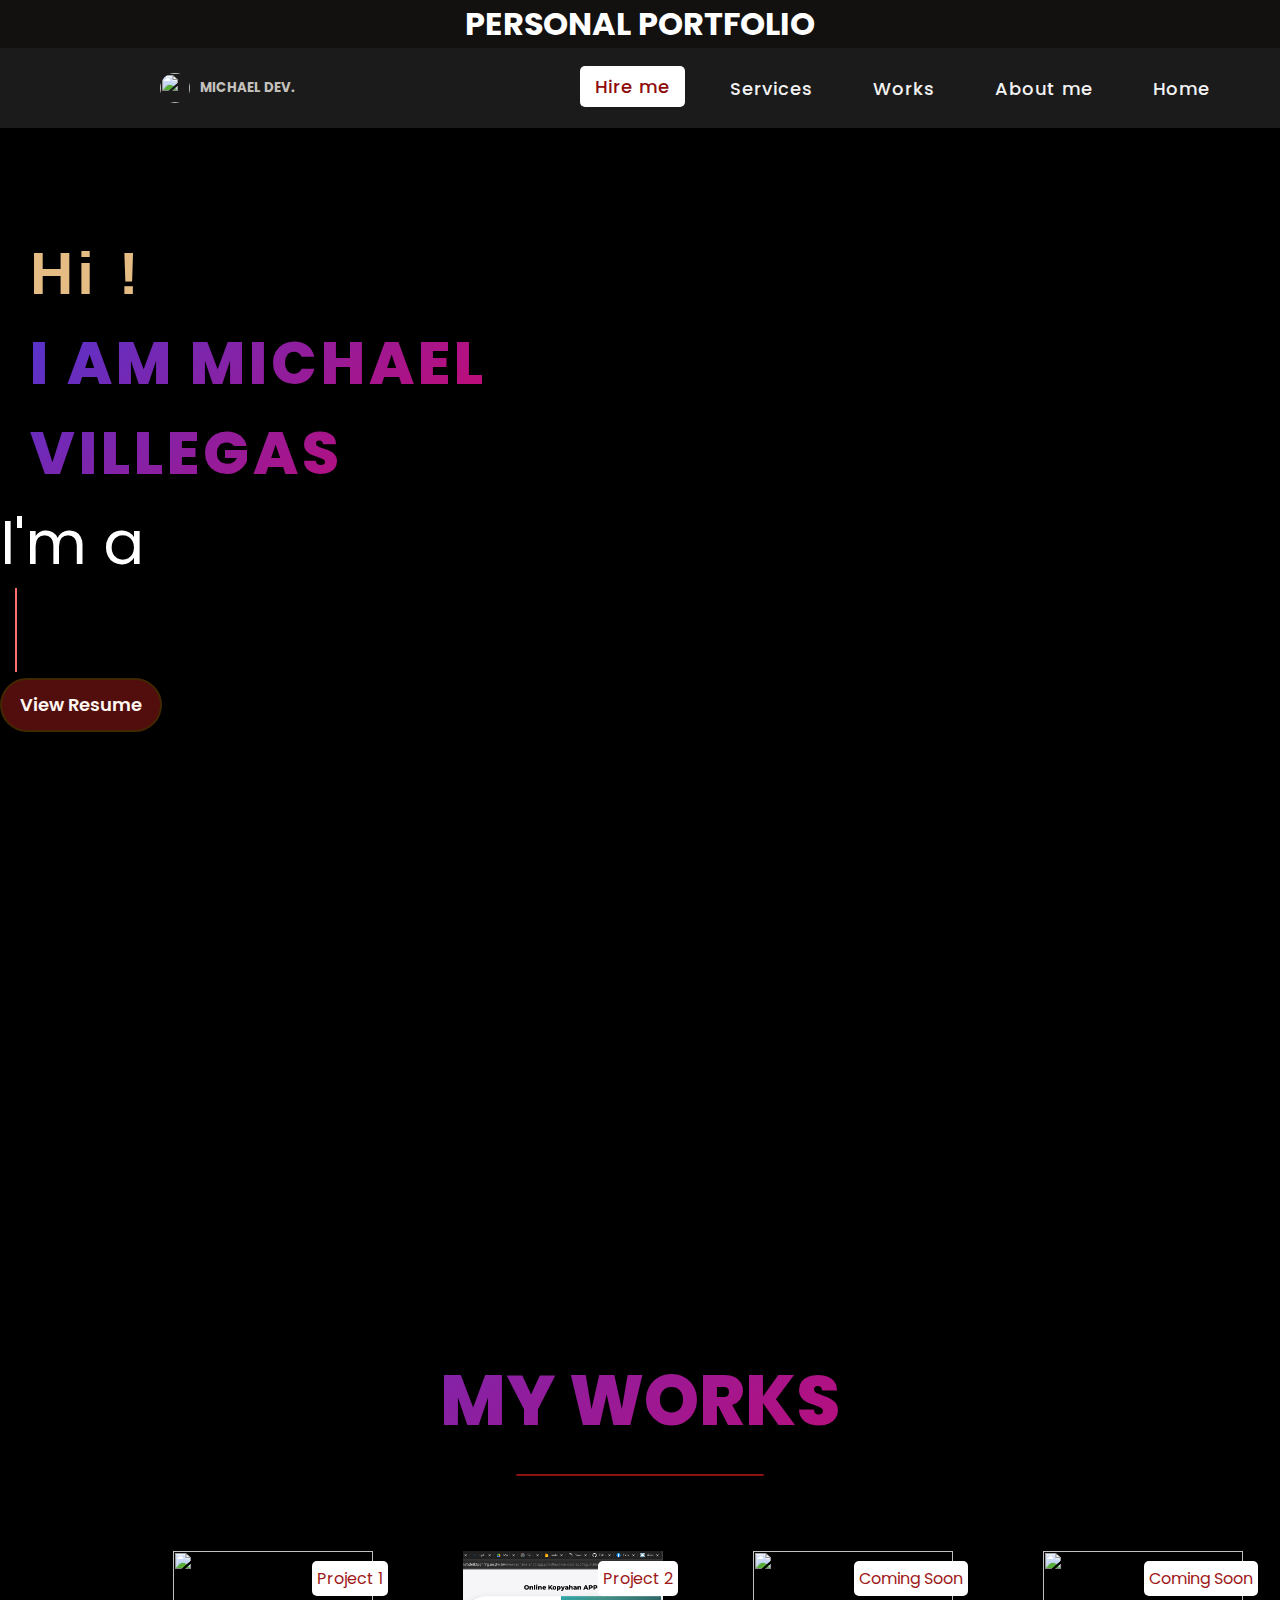
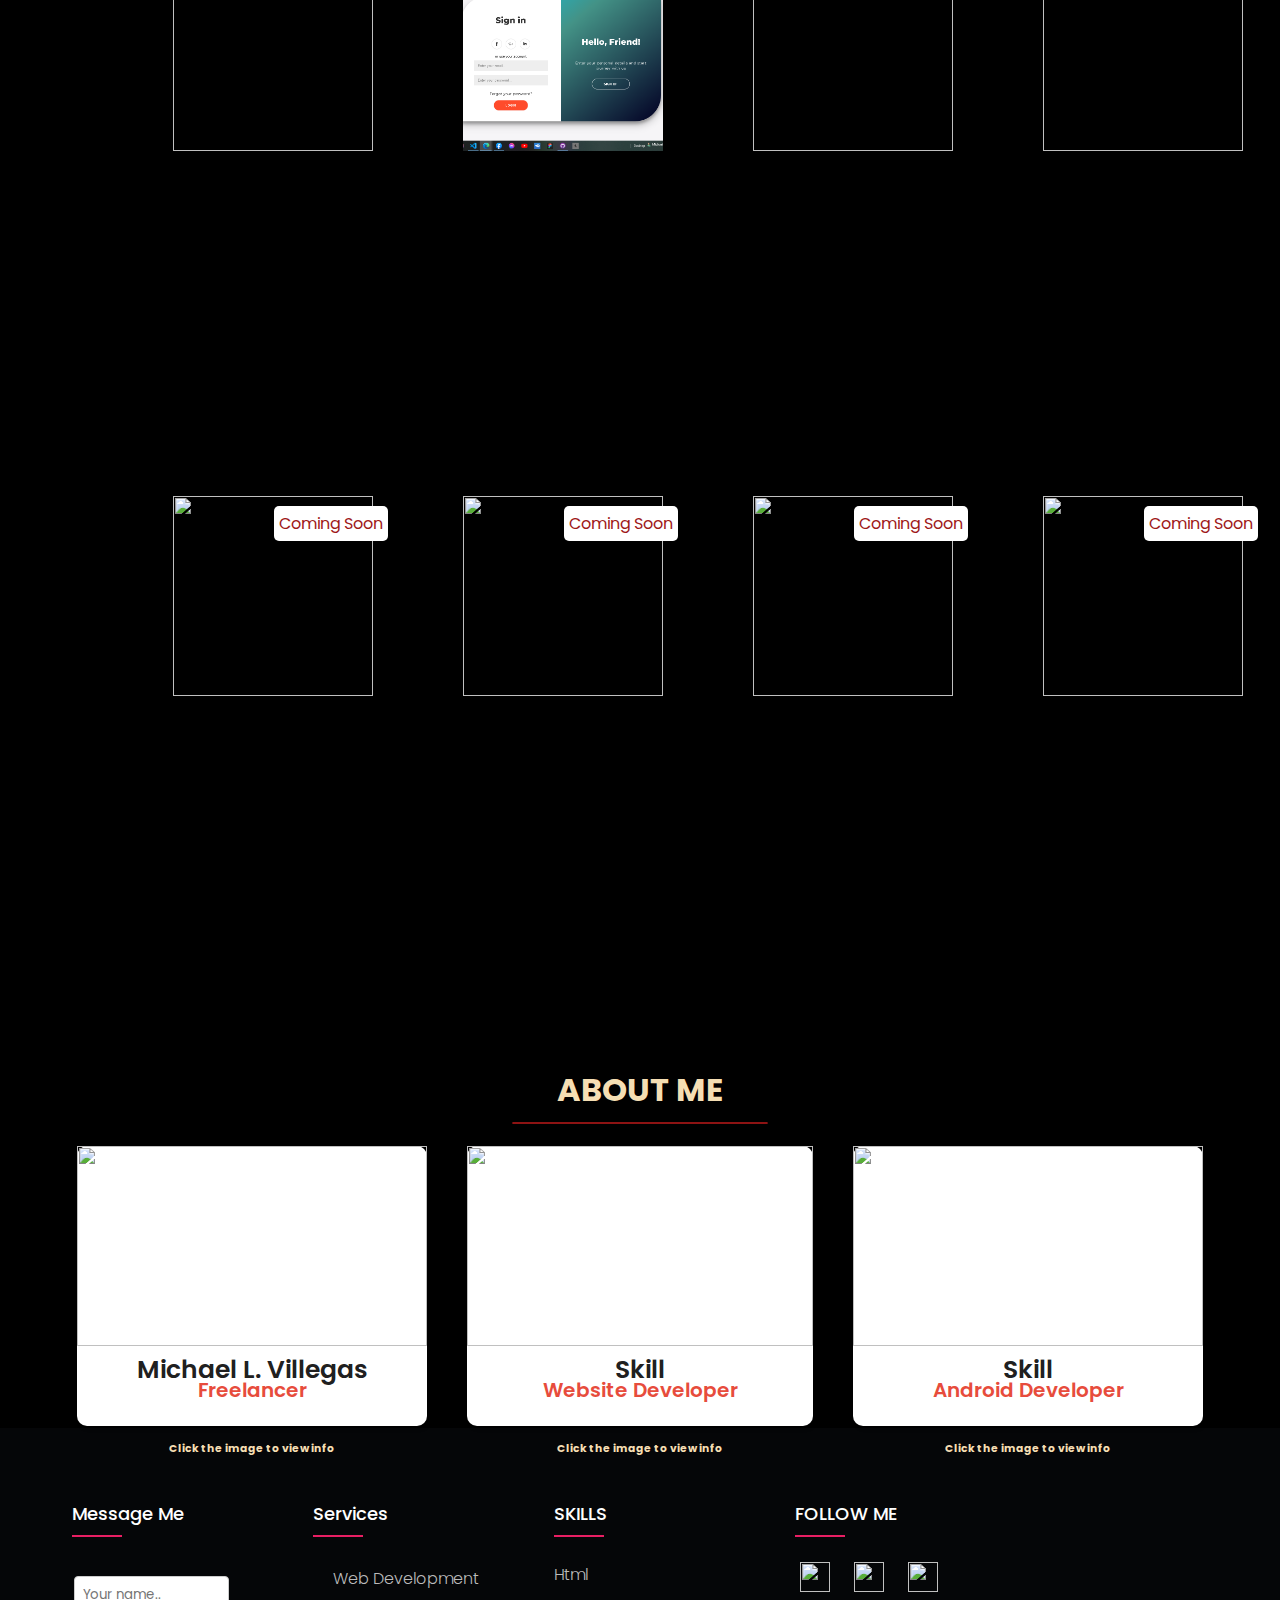
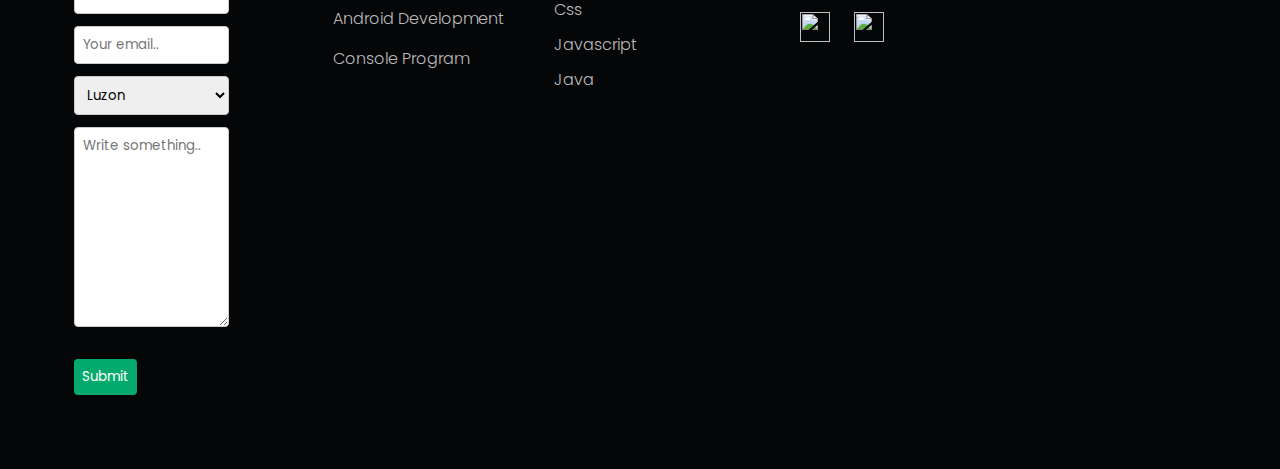
==== commit 33035a2f: "Update index.html" ====
--- a/index.html
+++ b/index.html
@@ -77,11 +77,12 @@
         </div>
 
 
-         <div class="btn">
-  <a href="images/Michael_L_final.pdf" download="Michael L final.pdf">
-    <p>Download Resume</p>
+        <div class="btn">
+  <a href="path/to/Michael_L_final.pdf" target="_blank">
+    <p>View Resume</p>
   </a>
 </div>
+
 
 
 
